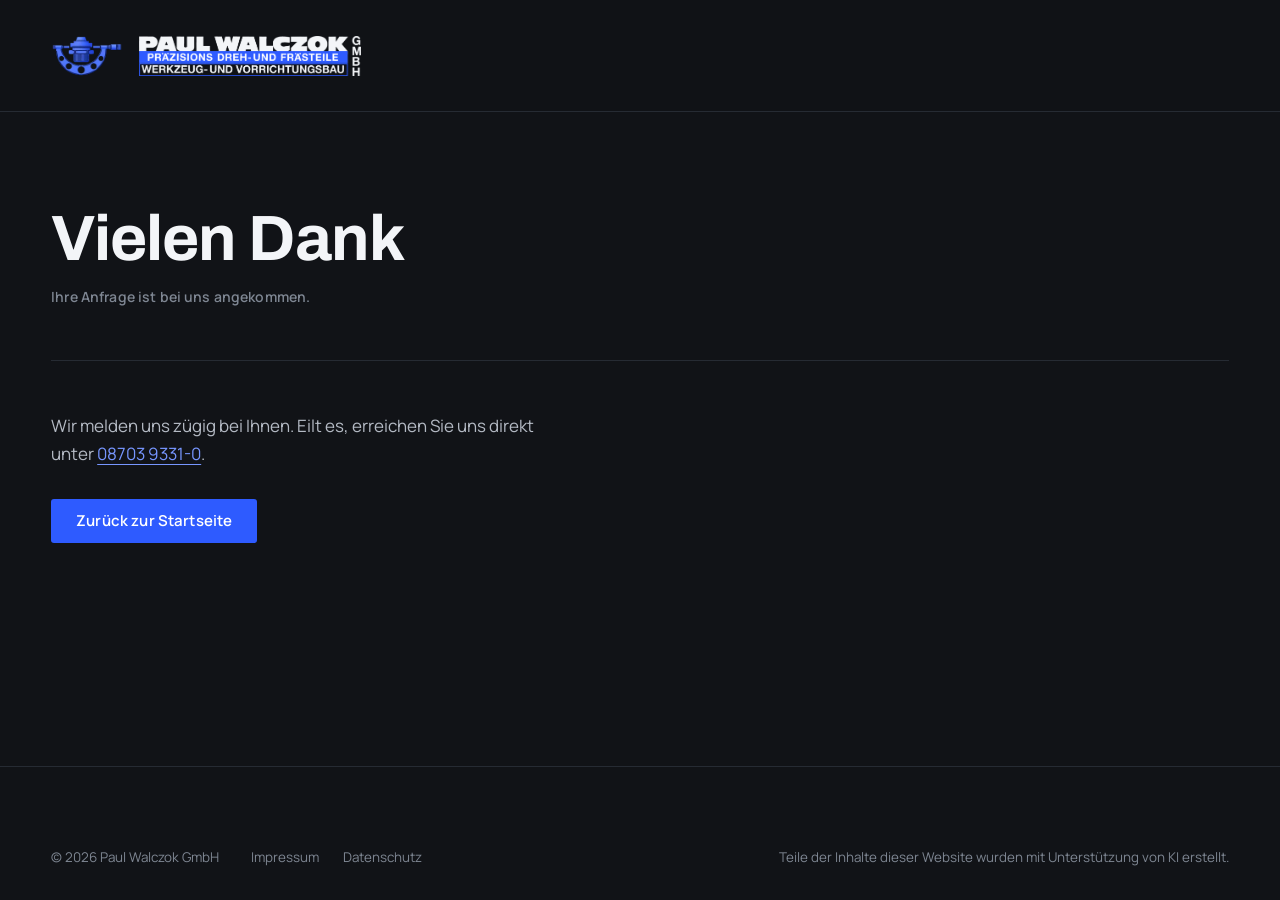
==== danke.html @ 734b3531 "Schriftzug als Dunkel-Version der CI, kleiner, neben der Marke Der Original-Schriftzug mit grellweis" ====
<!DOCTYPE html>
<html lang="de">
<head>
<meta charset="utf-8">
<meta name="viewport" content="width=device-width, initial-scale=1">
<title>Vielen Dank · Paul Walczok GmbH</title>
<meta name="description" content="Ihre Anfrage an die Paul Walczok GmbH ist angekommen.">
<meta name="theme-color" content="#111317">
<meta name="robots" content="noindex,nofollow">

<link rel="icon" type="image/png" sizes="32x32" href="assets/img/favicon-32.png">
<link rel="icon" type="image/png" sizes="64x64" href="assets/img/favicon-64.png">
<link rel="apple-touch-icon" href="assets/img/favicon-180.png">

<link rel="stylesheet" href="fonts/fonts.css?v=20260930b">
<link rel="stylesheet" href="css/styles.css?v=20260930b">
<link rel="stylesheet" href="css/legal.css?v=20260930b">
</head>

<!-- Bestaetigungsseite fuer das Kontaktformular OHNE JavaScript: Netlify
     leitet nach dem Absenden hierher (action="/danke.html" am Formular).
     Mit JavaScript bleibt man auf der Startseite und sieht die Meldung dort. -->
<body id="top" class="page-short">
<a class="skip" href="#main">Zum Inhalt springen</a>

<header class="hdr hdr--legal">
  <div class="hdr__in">
    <div class="brand">
      <a class="brand__link" href="index.html" aria-label="Paul Walczok GmbH, zur Startseite">
        <img class="mark mark--still" src="assets/img/logo-mark-3d.webp" width="168" height="168" alt="" aria-hidden="true">
        <img class="brand__wm" src="assets/img/logo-wordmark-dunkel.webp" width="1047" height="189" alt="" aria-hidden="true" decoding="async">
      </a>
    </div>
  </div>
</header>

<main class="legal-main" id="main">
  <div class="wrap">
    <h1 class="legal-title">Vielen Dank</h1>
    <p class="legal-sub">Ihre Anfrage ist bei uns angekommen.</p>
    <div class="legal-body">
      <p>Wir melden uns zügig bei Ihnen. Eilt es, erreichen Sie uns direkt unter <a href="tel:+49870393310">08703 9331-0</a>.</p>
      <p class="legal-act"><a class="btn btn--solid" href="index.html">Zurück zur Startseite</a></p>
    </div>
  </div>
</main>

<footer class="ftr ftr--kurz">
  <div class="wrap">
    <div class="ftr__bar">
      <p>© <span id="year">2026</span> Paul Walczok GmbH</p>
      <nav class="ftr__legal" aria-label="Rechtliches">
        <a href="impressum.html">Impressum</a>
        <a href="datenschutz.html">Datenschutz</a>
      </nav>
      <p class="ftr__ai">Teile der Inhalte dieser Website wurden mit Unterstützung von KI erstellt.</p>
    </div>
  </div>
</footer>

<script>document.getElementById('year').textContent = new Date().getFullYear();</script>
</body>
</html>
---- fonts/fonts.css ----
/* vietnamese */
@font-face {
  font-family: 'Archivo';
  font-style: normal;
  font-weight: 400 900;
  font-stretch: 62% 125%;
  font-display: swap;
  src: url(k3kQo8UDI-1M0wlSfdboLnnA.woff2) format('woff2');
  unicode-range: U+0102-0103, U+0110-0111, U+0128-0129, U+0168-0169, U+01A0-01A1, U+01AF-01B0, U+0300-0301, U+0303-0304, U+0308-0309, U+0323, U+0329, U+1EA0-1EF9, U+20AB;
}
/* latin-ext */
@font-face {
  font-family: 'Archivo';
  font-style: normal;
  font-weight: 400 900;
  font-stretch: 62% 125%;
  font-display: swap;
  src: url(k3kQo8UDI-1M0wlSfdfoLnnA.woff2) format('woff2');
  unicode-range: U+0100-02BA, U+02BD-02C5, U+02C7-02CC, U+02CE-02D7, U+02DD-02FF, U+0304, U+0308, U+0329, U+1D00-1DBF, U+1E00-1E9F, U+1EF2-1EFF, U+2020, U+20A0-20AB, U+20AD-20C0, U+2113, U+2C60-2C7F, U+A720-A7FF;
}
/* latin */
@font-face {
  font-family: 'Archivo';
  font-style: normal;
  font-weight: 400 900;
  font-stretch: 62% 125%;
  font-display: swap;
  src: url(k3kQo8UDI-1M0wlSfdnoLg.woff2) format('woff2');
  unicode-range: U+0000-00FF, U+0131, U+0152-0153, U+02BB-02BC, U+02C6, U+02DA, U+02DC, U+0304, U+0308, U+0329, U+2000-206F, U+20AC, U+2122, U+2191, U+2193, U+2212, U+2215, U+FEFF, U+FFFD;
}
/* cyrillic-ext */
@font-face {
  font-family: 'Fragment Mono';
  font-style: normal;
  font-weight: 400;
  font-display: swap;
  src: url(4iCr6K5wfMRRjxp0DA6-2CLnB45HhrUI.woff2) format('woff2');
  unicode-range: U+0460-052F, U+1C80-1C8A, U+20B4, U+2DE0-2DFF, U+A640-A69F, U+FE2E-FE2F;
}
/* latin-ext */
@font-face {
  font-family: 'Fragment Mono';
  font-style: normal;
  font-weight: 400;
  font-display: swap;
  src: url(4iCr6K5wfMRRjxp0DA6-2CLnB41HhrUI.woff2) format('woff2');
  unicode-range: U+0100-02BA, U+02BD-02C5, U+02C7-02CC, U+02CE-02D7, U+02DD-02FF, U+0304, U+0308, U+0329, U+1D00-1DBF, U+1E00-1E9F, U+1EF2-1EFF, U+2020, U+20A0-20AB, U+20AD-20C0, U+2113, U+2C60-2C7F, U+A720-A7FF;
}
/* latin */
@font-face {
  font-family: 'Fragment Mono';
  font-style: normal;
  font-weight: 400;
  font-display: swap;
  src: url(4iCr6K5wfMRRjxp0DA6-2CLnB4NHhg.woff2) format('woff2');
  unicode-range: U+0000-00FF, U+0131, U+0152-0153, U+02BB-02BC, U+02C6, U+02DA, U+02DC, U+0304, U+0308, U+0329, U+2000-206F, U+20AC, U+2122, U+2191, U+2193, U+2212, U+2215, U+FEFF, U+FFFD;
}
/* cyrillic-ext */
@font-face {
  font-family: 'Manrope';
  font-style: normal;
  font-weight: 400 800;
  font-display: swap;
  src: url(xn7gYHE41ni1AdIRggqxSuXd.woff2) format('woff2');
  unicode-range: U+0460-052F, U+1C80-1C8A, U+20B4, U+2DE0-2DFF, U+A640-A69F, U+FE2E-FE2F;
}
/* cyrillic */
@font-face {
  font-family: 'Manrope';
  font-style: normal;
  font-weight: 400 800;
  font-display: swap;
  src: url(xn7gYHE41ni1AdIRggOxSuXd.woff2) format('woff2');
  unicode-range: U+0301, U+0400-045F, U+0490-0491, U+04B0-04B1, U+2116;
}
/* greek */
@font-face {
  font-family: 'Manrope';
  font-style: normal;
  font-weight: 400 800;
  font-display: swap;
  src: url(xn7gYHE41ni1AdIRggSxSuXd.woff2) format('woff2');
  unicode-range: U+0370-0377, U+037A-037F, U+0384-038A, U+038C, U+038E-03A1, U+03A3-03FF;
}
/* vietnamese */
@font-face {
  font-family: 'Manrope';
  font-style: normal;
  font-weight: 400 800;
  font-display: swap;
  src: url(xn7gYHE41ni1AdIRggixSuXd.woff2) format('woff2');
  unicode-range: U+0102-0103, U+0110-0111, U+0128-0129, U+0168-0169, U+01A0-01A1, U+01AF-01B0, U+0300-0301, U+0303-0304, U+0308-0309, U+0323, U+0329, U+1EA0-1EF9, U+20AB;
}
/* latin-ext */
@font-face {
  font-family: 'Manrope';
  font-style: normal;
  font-weight: 400 800;
  font-display: swap;
  src: url(xn7gYHE41ni1AdIRggmxSuXd.woff2) format('woff2');
  unicode-range: U+0100-02BA, U+02BD-02C5, U+02C7-02CC, U+02CE-02D7, U+02DD-02FF, U+0304, U+0308, U+0329, U+1D00-1DBF, U+1E00-1E9F, U+1EF2-1EFF, U+2020, U+20A0-20AB, U+20AD-20C0, U+2113, U+2C60-2C7F, U+A720-A7FF;
}
/* latin */
@font-face {
  font-family: 'Manrope';
  font-style: normal;
  font-weight: 400 800;
  font-display: swap;
  src: url(xn7gYHE41ni1AdIRggexSg.woff2) format('woff2');
  unicode-range: U+0000-00FF, U+0131, U+0152-0153, U+02BB-02BC, U+02C6, U+02DA, U+02DC, U+0304, U+0308, U+0329, U+2000-206F, U+20AC, U+2122, U+2191, U+2193, U+2212, U+2215, U+FEFF, U+FFFD;
}
---- css/styles.css ----
/* ==========================================================================
   Paul Walczok GmbH — Swiss/International trifft Dark Industrial
   Rasterdisziplin, sachlich, viel Negativraum. Sieben Sektionen, sonst nichts.
   ========================================================================== */

/* --------------------------------------------------------------- 1 Tokens */
:root {
  /* Native Bedienelemente (Checkbox, Scrollleiste unter Windows) dunkel
     zeichnen; sonst stand die Datenschutz-Checkbox als weisse Flaeche im
     dunklen Formular. */
  color-scheme: dark;

  /* 29.09.2026: auf Kundenwunsch etwas heller (vorher #08090B / #101216 /
     #15181D). Die RGB-Tripel werden fuer halbtransparente Verlaeufe gebraucht,
     damit Bildverlaeufe genau in den Grund auslaufen. */
  --bg:        #111317;
  --bg-rgb:    17, 19, 23;
  --surface:   #181B20;
  --surface-rgb: 24, 27, 32;
  --surface-2: #1E2228;
  --fg:        #F3F5F8;
  --fg-dim:    #B4BAC4;
  --muted:     #7E8692;
  --accent:    #2E5BFF;
  --accent-hi: #7796FF;
  --line:      #262B33;
  --line-2:    #313742;

  --ff-dis: 'Archivo', 'Helvetica Neue', Arial, sans-serif;
  --ff-txt: 'Manrope', 'Helvetica Neue', Arial, sans-serif;
  --ff-mon: 'Fragment Mono', ui-monospace, 'SFMono-Regular', Consolas, monospace;

  --wrap: 1320px;
  --gut:  clamp(20px, 4vw, 56px);
  --sp:   clamp(84px, 10vw, 160px);
  --hh:   112px;

  --ease: cubic-bezier(.22, .61, .36, 1);

  /* Eine Eckenrundung fuer alles: Karten, Bilder, Knoepfe, Felder. Klein wie
     eine gebrochene Kante am Werkstueck (Optik-Check 29.09.2026, vorher 16 px
     an Karten und eckig an Knoepfen und Formular). */
  --r: 3px;

  /* 3D-Zylinder der Branchen-Sektion — Werte wie in der Vorlage */
  --cyl-total:  14;
  --cyl-angle:  calc((360 / var(--cyl-total)) * 1deg);
  --cyl-w:      29.6875rem;                 /* 475 px Kartenbreite */
  --cyl-radius: -1094.7px;                  /* Rueckfall, falls sin() fehlt */
  --cyl-radius: calc((var(--cyl-w) / sin(var(--cyl-angle))) * -1);
}

/* ---------------------------------------------------------------- 2 Reset */
*, *::before, *::after { box-sizing: border-box; }

html {
  -webkit-text-size-adjust: 100%;
  scroll-behavior: smooth;
  scroll-padding-top: calc(var(--hh) + 16px);
}
@media (prefers-reduced-motion: reduce) { html { scroll-behavior: auto; } }

body {
  margin: 0;
  overflow-x: hidden;
  background: var(--bg);
  color: var(--fg-dim);
  font-family: var(--ff-txt);
  font-size: clamp(15px, .55vw + 13.4px, 17px);
  line-height: 1.62;
  font-weight: 400;
  -webkit-font-smoothing: antialiased;
  text-rendering: optimizeLegibility;
}

img, video { display: block; max-width: 100%; height: auto; }
ul, ol, dl, dd { margin: 0; padding: 0; list-style: none; }
figure { margin: 0; }
address { font-style: normal; }

a { color: inherit; text-decoration: none; }
a:focus-visible, button:focus-visible, input:focus-visible,
textarea:focus-visible, [tabindex]:focus-visible {
  outline: 2px solid var(--accent-hi);
  outline-offset: 3px;
  border-radius: 2px;
}

/* Sprungziele (Abschnitte, main, body) bekommen per main.js tabindex="-1"
   und den Fokus. Sie sind kein Bedienelement, deshalb ohne Rahmen. */
[tabindex="-1"]:focus, [tabindex="-1"]:focus-visible { outline: none; }

::selection { background: var(--accent); color: #fff; }

.sr {
  position: absolute; width: 1px; height: 1px; padding: 0; margin: -1px;
  overflow: hidden; clip: rect(0 0 0 0); clip-path: inset(50%); white-space: nowrap;
}

.skip {
  position: absolute; top: -100px; left: var(--gut); z-index: 200;
  padding: 12px 18px; background: var(--accent); color: #fff;
  font: 500 14px/1 var(--ff-txt);
}
.skip:focus { top: 14px; }

/* ------------------------------------------------------------- 3 Bausteine */
.wrap {
  width: 100%;
  max-width: calc(var(--wrap) + var(--gut) * 2);
  margin-inline: auto;
  padding-inline: var(--gut);
}

.sec { padding-block: var(--sp); }

/* Etiketten ueber Ueberschriften, Feldern und Spalten: Fliesstextschrift in
   normaler Schreibung, halbfett, grau. Keine Nummern davor. Die Schreib-
   maschinenschrift steht nur noch an Massen und Normen (.mass), wie die
   Normschrift auf einer Zeichnung (Optik-Check 29.09.2026). */
.kicker,
.job__meta, .f label, .ftr h2, .con__meta h3, .car__jobsH,
.own__sub h4, .ceo__label, .stat dt, .own__bandK {
  margin: 0;
  font-family: var(--ff-txt);
  font-size: 14px;
  font-weight: 600;
  line-height: 1.4;
  letter-spacing: .01em;
  text-transform: none;
  color: var(--muted);
}
.mass {
  font-family: var(--ff-mon);
  font-weight: 400;
  font-size: .94em;
  letter-spacing: 0;
  word-spacing: -.28em;   /* Monospace-Leerzeichen sind sonst so breit wie eine Ziffer */
}

/* Sektionsueberschrift bewusst zurueckgenommen: der Nutzen darunter soll die
   Groessenordnung tragen, nicht das Etikett. Verhaeltnis ~1,7:1 wie teccad. */
.h2 {
  margin: 18px 0 0;
  font-family: var(--ff-dis);
  font-weight: 700;
  font-size: clamp(2.1rem, 4vw, 3.6rem);
  /* Etwas lockerer als zuvor (.98 / -.028em): die Wortabstaende wurden knapp. */
  line-height: 1.05;
  letter-spacing: -.015em;
  color: var(--fg);
  text-wrap: balance;
}

.lead {
  margin: 22px 0 0;
  max-width: 56ch;
  font-size: clamp(1rem, .45vw + .92rem, 1.16rem);
  line-height: 1.55;
  color: var(--fg-dim);
}

.head { margin-bottom: clamp(48px, 6vw, 84px); }

/* Massangaben duerfen nie mitten im Mass umbrechen. */
.nb { white-space: nowrap; }
/* E-Mail-Adressen brechen sonst am Bindestrich mitten im Namen um,
   Telefonnummern zwischen den Zifferngruppen. */
a[href^="mailto:"], a[href^="tel:"] { white-space: nowrap; }

/* Bildrahmen: fasst nur das Bild. Eine Bildunterschrift steht ausserhalb,
   darunter (figure > .frame + figcaption). isolation haelt die Rundung beim
   Hover-Zoom auch in Safari sauber. */
.frame { position: relative; overflow: hidden; background: var(--surface); border-radius: var(--r); isolation: isolate; }
.frame > img { width: 100%; height: 100%; object-fit: cover; }

/* Buttons ------------------------------------------------------------------ */
.btn {
  display: inline-flex; align-items: center; justify-content: center;
  min-height: 44px;
  padding: 12px 24px;
  font-family: var(--ff-txt);
  font-size: 15px;
  font-weight: 600;
  letter-spacing: .01em;
  line-height: 1.2;
  border: 1px solid transparent;
  border-radius: var(--r);
  cursor: pointer;
  transition: background-color .28s var(--ease), color .28s var(--ease),
              border-color .28s var(--ease), transform .28s var(--ease);
}
.btn--solid { background: var(--accent); color: #fff; }
.btn--solid:hover { background: #1D48EA; }
.btn--solid:active { transform: translateY(1px); }
.btn--lg { min-height: 54px; padding: 16px 34px; font-size: 16px; }

/* ------------------------------------------------------------ 4 Kopfzeile */
.hdr {
  position: fixed; inset: 0 0 auto; z-index: 100;
  height: var(--hh);
  border-bottom: 1px solid transparent;
  transition: background-color .35s var(--ease), border-color .35s var(--ease);
}
.hdr.is-stuck {
  background: rgba(var(--bg-rgb), .88);
  -webkit-backdrop-filter: blur(14px);
  backdrop-filter: blur(14px);
  border-bottom-color: var(--line);
}
/* Bei offenem Menue traegt die Kopfzeile denselben Grund wie das Menue —
   sonst stehen Marke und Schriftzug ueber dem Video und verschwinden. */
.hdr.is-navopen {
  background: var(--bg);
  border-bottom-color: transparent;
  /* Keine Unschaerfe bei offenem Menue: backdrop-filter macht die Kopfzeile
     zum Bezugsrahmen fuer das fixe Menue, das dann nur 40 px hoch wurde. */
  -webkit-backdrop-filter: none;
  backdrop-filter: none;
}

.hdr__in {
  height: 100%;
  max-width: calc(var(--wrap) + var(--gut) * 2);
  margin-inline: auto;
  padding-inline: var(--gut);
  display: flex; align-items: center; gap: 24px;
}

.brand { display: flex; align-items: center; gap: 16px; margin-right: auto; }

/* Bildmarke als echtes 3D-Bauteil (Kantenlaenge 84 px in der 112-px-Zeile).

   Gerendert aus der Kundendatei 3d-logo.STEP: 120 Lagen einer vollen
   Umdrehung um die senkrechte Achse (3 Grad je Lage), wie in der
   SOLIDWORKS-Aufnahme des Kunden — ein Drehteller, kein Kippen. Abgelegt
   als 11 x 11 Raster in einem einzigen WebP, Kachel 168 px = exakt die
   doppelte Anzeigekante fuer Retina-Bildschirme. Beim Scrollen wird nur die
   background-position umgeschaltet — kein Video, kein WebGL.

   Warum ein Sprite und keine CSS-3D-Transformation: das Bauteil ist ein
   Koerper mit Gewinde, Sechskant und Bohrungen. Eine transformierte Flaeche
   kaeme nur an eine gekippte Scheibe heran, nie an die Verdeckungen, die
   sich beim Drehen ergeben.

   Lage 0 (links oben) ist exakt die Frontansicht der Kundendatei. In Ruhe
   rastet js/main.js genau dorthin zurueck: das Logo steht dann still und
   zeigt das Original.

   Raster: 11 Spalten x 11 Zeilen. Die Anzeigekante steht EINMAL in --mark-kachel;
   Breite, Hoehe und background-size leiten sich daraus ab. Ein Breakpoint aendert
   also nur diese eine Zahl, sonst zerfaellt das Raster (background-size und
   Schrittweite muessen immer zusammenpassen). js/main.js liest die Kachelgroesse
   zur Laufzeit aus dem Element und rechnet nicht mit einem eigenen Wert. */
/* Marke und Schriftzug stehen zusammen im Link: ein Tipp auf den Namen fuehrt
   ebenfalls nach oben. Der Abstand kommt von .brand. */
.brand__link { display: flex; align-items: center; gap: inherit; }
.mark {
  --mark-kachel: 84px;            /* einzige Stellschraube fuer die Groesse */
  display: block;
  width: var(--mark-kachel);
  height: var(--mark-kachel);
  background-image: url(../assets/img/logo-spin3d.webp?v=20260930b);
  background-repeat: no-repeat;
  background-size: calc(var(--mark-kachel) * 11) calc(var(--mark-kachel) * 11);
  background-position: 0 0;       /* Lage 0 = Frontansicht */
  /* Kein will-change: background-position ist keine Compositor-Eigenschaft, der
     Hinweis spart hier keinen Paint, haelt aber dauerhaft eine Ebene mit der
     1800 x 1600 grossen Textur im Grafikspeicher — auch bei reduzierter
     Bewegung, wo gar nichts animiert wird. */
}

/* Hintergrundbilder druckt der Browser von sich aus nicht. Ohne diese Regel
   bliebe im Ausdruck der Startseite eine Luecke neben dem Schriftzug. */
@media print {
  .mark { -webkit-print-color-adjust: exact; print-color-adjust: exact; }
}

/* 30.09.2026: Dunkel-Version des CI-Schriftzugs (logo-wordmark-dunkel.webp):
   gleiche Form und Buchstaben, Band im Akzentblau der Seite, das weisse Band
   als blau umrandetes Band mit heller Schrift. Das Original mit grellweisser
   Flaeche wirkte auf dem dunklen Grund wie ein Fremdkoerper. */
/* Original-Schriftzug aus der CI (Kundenwunsch 29.09.2026), als Bild, weil
   die Schrift der Firma keine Webschrift ist und Band und Rahmen dazugehoeren.
   Die Hoehe steuert alles, die Breite folgt dem Seitenverhaeltnis 1047:189. */
.brand__wm { display: block; height: 44px; width: auto; max-width: none; }

/* Sechs Eintraege plus Knopf brauchen mehr Platz als die frueheren vier, die
   Abstaende sind deshalb enger gefasst. */
.nav { display: flex; align-items: center; gap: clamp(15px, 1.7vw, 34px); }
.nav > a:not(.nav__cta) {
  position: relative;
  padding: 10px 0;
  font-size: 14px;
  font-weight: 600;
  letter-spacing: .03em;
  text-transform: uppercase;
  color: var(--fg);
  white-space: nowrap;
  transition: color .25s var(--ease);
}
.nav > a:not(.nav__cta)::after {
  content: ''; position: absolute; left: 0; right: 0; bottom: 2px;
  height: 1px; background: var(--accent);
  transform: scaleX(0); transform-origin: left;
  transition: transform .32s var(--ease);
}
.nav > a:not(.nav__cta):hover { color: var(--accent-hi); }
.nav > a:not(.nav__cta):hover::after { transform: scaleX(1); }
.nav__cta { margin-left: 4px; padding-inline: 20px; white-space: nowrap; }

.burger {
  display: none;
  order: 2;                       /* steht im HTML vor dem Menue, optisch rechts */
  flex: none;                     /* schrumpft sonst bei 320 px auf 22 px */
  width: 48px; height: 48px;
  padding: 0;
  background: none; border: 1px solid var(--line-2); border-radius: var(--r); color: var(--fg);
  cursor: pointer;
}
.burger__bars { display: grid; gap: 6px; place-items: center; }
.burger__bars i { display: block; width: 20px; height: 1.5px; background: currentColor;
  transition: transform .3s var(--ease), opacity .3s var(--ease); }
.burger[aria-expanded="true"] .burger__bars i:first-child { transform: translateY(3.75px) rotate(45deg); }
.burger[aria-expanded="true"] .burger__bars i:last-child  { transform: translateY(-3.75px) rotate(-45deg); }

/* ----------------------------------------------------------------- 5 Hero */
.hero {
  position: relative;
  min-height: 100svh;
  display: flex; align-items: flex-end;
  padding-top: calc(var(--hh) + 40px);
  padding-bottom: clamp(64px, 9vh, 120px);
  overflow: hidden;
}
.hero__media { position: absolute; inset: 0; z-index: 0; }
.hero__media video { width: 100%; height: 100%; object-fit: cover; }
/* Abgedunkelt wird nur, wo Schrift steht: oben fuer die Navigation, links
   hinter dem Hero-Text, unten der Uebergang in den Grund. Rechts bleibt der
   Film fast frei, damit Span und Werkstueck glaenzen (Optik-Check 29.09.2026;
   vorher lag senkrecht .40 bis .78 ueber dem ganzen Bild). */
.hero__veil {
  position: absolute; inset: 0; z-index: 1;
  background:
    linear-gradient(180deg, rgba(var(--bg-rgb), .70) 0%, rgba(var(--bg-rgb), .15) 24%, rgba(var(--bg-rgb), .15) 62%, rgba(var(--bg-rgb), .55) 86%, var(--bg) 100%),
    linear-gradient(90deg, rgba(var(--bg-rgb), .84) 0%, rgba(var(--bg-rgb), .68) 30%, rgba(var(--bg-rgb), .28) 56%, rgba(var(--bg-rgb), .04) 80%, rgba(var(--bg-rgb), 0) 100%);
}
/* Auf dem Handy steht der Text ueber die ganze Breite, es gibt kein freies
   Rechts. Dort bleibt die Abdunklung flaechig. */
@media (max-width: 700px) {
  .hero__veil {
    background: linear-gradient(180deg, rgba(var(--bg-rgb), .78) 0%, rgba(var(--bg-rgb), .42) 30%, rgba(var(--bg-rgb), .70) 70%, var(--bg) 100%);
  }
}
.hero__in { position: relative; z-index: 2; }

.hero__h1 {
  margin: 20px 0 0;
  font-family: var(--ff-dis);
  /* 700 statt 800, Laufweite und Zeilenabstand etwas lockerer als zuvor
     (.94 / -.035em). Wirkt gesetzt statt gepresst. */
  font-weight: 700;
  font-size: clamp(2.85rem, 7.4vw, 6.4rem);
  line-height: 1;
  letter-spacing: -.022em;
  color: var(--fg);
}
/* Der Kicker bleibt in einer Zeile: ein Umbruch liesse ein "·" am Zeilenrand
   haengen. Auf sehr schmalen Handys wird er dafuer minimal kleiner. */
.hero__kicker { color: var(--fg-dim); white-space: nowrap; font-size: clamp(12px, 4.1vw, 14px); }
.hero__sub {
  margin: 28px 0 0;
  max-width: 46ch;
  font-size: clamp(1.02rem, .5vw + .92rem, 1.22rem);
  line-height: 1.55;
  color: var(--fg-dim);
}
.hero__act { margin: 38px 0 0; }

/* ------------------------------------------------------------- 6 Vorteile */
.sec--adv { padding-bottom: clamp(64px, 7vw, 112px); }

/* minmax(0, 1fr): sonst bestimmt ein langes Wort ("Schrottcontainer") die
   Mindestbreite und die Spalten werden ungleich. */
.adv {
  display: grid;
  grid-template-columns: repeat(4, minmax(0, 1fr));
  gap: clamp(22px, 2.6vw, 44px);
}
/* Jede Karte belegt zwei Zeilen des Rasters (Titel, Text) und uebernimmt sie
   per Subgrid: so beginnen alle Texte einer Reihe auf derselben Hoehe, egal
   ob die Titel ein- oder zweizeilig sind. Die Linie ist absolut gesetzt und
   belegt keine Zelle. */
.adv__i {
  position: relative; padding-top: 26px;
  display: grid; grid-row: span 2; grid-template-rows: subgrid; row-gap: 0;
}
.adv__rule {
  position: absolute; top: 0; left: 0; right: 0;
  height: 1px; background: var(--accent);
  transform-origin: left center;
}

/* Das Herzstueck: der Nutzen steht in der zweitgroessten Schrift der Seite,
   nicht in der kleinsten. */
.adv__i h3 {
  margin: 0 0 14px;
  font-family: var(--ff-dis);
  font-weight: 600;
  font-size: clamp(1.6rem, 1.1vw + 1.16rem, 2.125rem);
  line-height: 1.12;
  letter-spacing: -.018em;
  color: var(--fg);
  text-wrap: balance;
}
.adv__i p { margin: 0; font-size: 1rem; line-height: 1.62; color: var(--fg-dim); }

/* ----------------------------------------------------------- 8 Leistungen
   Karten nach der teccad-Prozessseite, alle Karten gleich hoch. Oben das Foto
   mit harter Unterkante, darunter im Kartengrund die versale Ueberschrift.
   Kein Verlauf mehr ueber dem Foto, kein Anheben beim Hover: das Foto zoomt
   langsam im eigenen Ausschnitt (Optik-Check 29.09.2026). */
.svc {
  display: grid;
  /* Acht Karten (seit 29.09.2026: Flach-/Rundschleifen getrennt, Messen neu):
     vier Spalten ergeben zwei volle Reihen, drei Spalten liessen eine Luecke. */
  grid-template-columns: repeat(4, minmax(0, 1fr));
  gap: clamp(16px, 1.6vw, 26px);
}
/* Jede Karte belegt vier Zeilen des Rasters (Foto, Titel, Einleitung, Text)
   und uebernimmt sie per Subgrid, der Kartenkoerper die unteren drei
   ebenso. So beginnen Einleitung und Text einer Reihe auf derselben Hoehe,
   und eine leere Zeile unter der Einleitung entsteht nur, wenn eine
   Nachbarkarte der Reihe wirklich zwei Zeilen braucht. */
.svc__i {
  display: grid;
  grid-row: span 4;
  grid-template-rows: subgrid;
  row-gap: 0;
  border: 1px solid var(--line);
  border-radius: var(--r);
  background: var(--surface);
  overflow: hidden;
  transition: border-color .32s var(--ease);
}
.svc__i:hover { border-color: var(--line-2); }

/* Eigener Ausschnitt fuer das Foto: overflow haelt den Hover-Zoom im Bild,
   die Unterkante bleibt hart. */
.svc__top {
  position: relative;
  overflow: hidden;
  aspect-ratio: 16 / 9;
  background: var(--surface-2);
}
.svc__top > img {
  position: absolute; inset: 0;
  width: 100%; height: 100%;
  max-width: none;
  object-fit: cover;
  /* Ausschnitt je Bild im HTML (style="--pos: ..."), Standard mittig */
  object-position: var(--pos, 50% 50%);
  transition: transform .7s var(--ease);
}
.svc__i:hover .svc__top > img { transform: scale(1.03); }
/* Weiche Trennstellen (&shy;) statt fester Umbrueche: getrennt wird nur, wenn
   das Wort nicht in die Zeile passt. Die Groesse waechst mit der Kartenbreite
   (1.72vw), so passt auch LASERSCHWEISSEN (10,3 em) im Vierer-Raster in eine
   Zeile und alle Titel stehen auf einer Linie. */
.svc__h {
  margin: 0 0 14px;
  font-family: var(--ff-dis);
  font-weight: 700;
  font-size: clamp(1.3rem, 1.72vw, 1.5rem);
  line-height: 1.05;
  letter-spacing: 0;
  text-transform: uppercase;
  hyphens: manual;
  color: var(--fg);
}
.svc__body {
  grid-row: 2 / span 3;
  display: grid;
  grid-template-rows: subgrid;
  row-gap: 0;
  align-content: start;
  padding: clamp(20px, 1.8vw, 26px) clamp(20px, 1.7vw, 28px) clamp(24px, 2vw, 30px);
}
.svc__body p { margin: 0; font-size: .96rem; line-height: 1.6; color: var(--fg-dim); }
.svc__intro {
  margin-bottom: 12px !important;
  font-weight: 600;
  color: var(--fg) !important;
}
/* Die fruehere Mindesthoehe von zwei Zeilen fuer die Einleitung ist
   entfallen: sie liess zwischen 781 und 1200 px (alle Einleitungen
   einzeilig) unter jeder Einleitung eine leere Zeile. Das Subgrid oben
   gleicht die Reihen jetzt selbst aus. */

/* Die blaue Akzentkarte (.svc__i--hi, "Neu 2026") ist entfallen: alle Karten
   stehen im selben Grundton, Blau bleibt Knoepfen und Links vorbehalten. */

/* ------------------------------------------------------- 8b Branchen (3D) */
/* Grundzustand ist ein schlichtes Raster. Der Zylinder wird erst gebaut, wenn
   GSAP geladen ist, die Bewegung erlaubt ist und die Breite >= 768 px liegt
   (Klasse .gsap-cyl am <html>). Ohne das bleibt die Sektion ein Raster. */
/* Oben und unten gleich tief: unten klebte die Trennlinie zur Karriere sonst
   52 px unter dem Zylinder. */
.sec--ind { padding-block: clamp(64px, 7vw, 112px); }

.cyl-wrap { position: relative; width: 100%; perspective-origin: 50% center; transform-origin: 50% center; }
.cyl-stage { position: relative; z-index: 1; padding-inline: var(--gut); }

.cyl {
  display: grid;
  grid-template-columns: repeat(3, 1fr);
  gap: clamp(14px, 1.8vw, 28px);
  max-width: var(--wrap);
  margin-inline: auto;
}
.cyl__c {
  position: relative;
  overflow: hidden;
  aspect-ratio: 1 / 1;
  background: var(--surface);
  border-radius: var(--r);
}
.cyl__c[data-empty] { display: none; }
.cyl__img { position: absolute; inset: 0; width: 100%; height: 100%; max-width: none; object-fit: cover; }
/* Im Zylinder bleibt die Beschriftung auf dem Bild (darunter wuerde sie die
   quadratischen Ringkarten brechen). Der Verlauf ist dafuer kurz und leicht,
   ein weicher Schatten traegt die Schrift (Optik-Check 29.09.2026). */
.cyl__veil {
  position: absolute; inset: 0; z-index: 2;
  background-image: linear-gradient(rgba(6, 7, 10, 0) 74%, rgba(6, 7, 10, .5) 100%);
}
.cyl__cap {
  position: absolute; left: 0; bottom: 0; z-index: 3;
  padding: 20px clamp(18px, 1.8vw, 28px);
  font-family: var(--ff-dis);
  font-weight: 600;
  font-size: clamp(1.05rem, .8vw + .86rem, 1.45rem);
  letter-spacing: .06em;
  text-transform: uppercase;
  color: var(--fg);
  text-shadow: 0 1px 14px rgba(6, 7, 10, .55);
}
/* Als Raster (Handy, ohne GSAP, reduzierte Bewegung) steht die Beschriftung
   wie ueberall unter dem Bild, ohne Verlauf. */
:root:not(.gsap-cyl) .cyl__c { overflow: visible; aspect-ratio: auto; background: none; border-radius: 0; }
:root:not(.gsap-cyl) .cyl__img {
  position: static; height: auto; aspect-ratio: 1 / 1;
  border-radius: var(--r); background: var(--surface);
}
:root:not(.gsap-cyl) .cyl__veil { display: none; }
:root:not(.gsap-cyl) .cyl__cap {
  position: static; display: block;
  padding: 12px 0 0;
  font-size: clamp(.98rem, .5vw + .85rem, 1.15rem);
  text-shadow: none;
}

/* --- Zylinderzustand ------------------------------------------------------ */
/* Der Rahmen ist genau so hoch wie der Ring. Frueher war er doppelt so hoch,
   damit der Ring nach unten fahren konnte — das liess einen leeren Block
   stehen. Der Ring dreht jetzt nur noch. Hoehe ueber CSS, damit sie beim
   Breitenwechsel mitgeht. */
/* overflow-x:clip statt hidden — clip erlaubt als einziger Wert weiterhin
   overflow-y:visible, der Ring darf also oben und unten aus dem Rahmen ragen,
   erzeugt seitlich aber keine Scrollbreite. */
.gsap-cyl .cyl-wrap { height: var(--cyl-w); overflow-x: clip; overflow-y: visible; }
/* An den Fensterraendern laufen die Karten weich aus, statt die Beschriftung
   mitten im Wort hart abzuschneiden. */
.gsap-cyl .cyl-wrap {
  -webkit-mask-image: linear-gradient(90deg, transparent 0, #000 8%, #000 92%, transparent 100%);
          mask-image: linear-gradient(90deg, transparent 0, #000 8%, #000 92%, transparent 100%);
}
.gsap-cyl .cyl-stage {
  padding-inline: 0;
  perspective: 5000px;
  display: flex; justify-content: center; align-items: center;
}
.gsap-cyl .cyl {
  display: block;
  position: relative;
  width: var(--cyl-w); height: var(--cyl-w);
  max-width: none; margin: 0;
  transform-style: preserve-3d;
  transform: translate3d(0, 0, var(--cyl-radius)) rotateY(-102deg);
}
.gsap-cyl .cyl__c {
  position: absolute; inset: 0;
  width: var(--cyl-w); height: var(--cyl-w);
  backface-visibility: hidden;
  -webkit-backface-visibility: hidden;
  transform: rotateY(calc(var(--cyl-angle) * var(--index))) translate3d(0, 0, calc(var(--cyl-radius) * -1));
}
.gsap-cyl .cyl__c[data-empty] { display: block; background: none; pointer-events: none; }
/* Bild groesser als die Karte, damit die Gegenbewegung keine Kanten zeigt */
.gsap-cyl .cyl__img {
  inset: -100px 0 0 -100px;
  width: calc(100% + 200px); height: calc(100% + 200px);
}

/* ------------------------------------------------ 8c Eigenentwicklungen
   Aufbau nach der teccad-Seite "3D-Druck": Kopf mit Produktbild, Erklaerblock,
   Kartenreihe mit Pfeillisten, horizontaler Bilderlauf, zwei Produktspalten,
   schmales Abschlussband. Der Abstand zwischen den Bloecken ist bewusst
   kleiner als der Sektionsabstand, sonst reisst die Seite den Laengenkorridor. */
.sec--own > * + * { margin-top: clamp(48px, 4.8vw, 74px); }
.sec--own .lead { max-width: 52ch; }

/* Fuehrt seit dem Wegfall des Erklaerblocks die Kartenreihe an. */
.own__whyH {
  margin: 0 0 clamp(28px, 3vw, 44px);
  max-width: 34ch;
  font-family: var(--ff-dis);
  font-weight: 700;
  font-size: clamp(1.6rem, 2.2vw, 2.35rem);
  line-height: 1.08;
  letter-spacing: -.015em;
  color: var(--fg);
  text-wrap: balance;
}

/* --- Kartenreihe ---------------------------------------------------------- */
/* Jede Karte belegt drei Zeilen (Titel, Satz, Liste) und uebernimmt sie per
   Subgrid. So beginnen alle Listen auf einer Hoehe, auch bei zweizeiligem
   Titel oder wenn der Satz fehlt (Konstruktion): die Liste sitzt immer in
   der dritten Zeile. */
.own__steps {
  display: grid;
  grid-template-columns: repeat(3, minmax(0, 1fr));
  gap: clamp(16px, 1.6vw, 26px);
}
.own__step {
  display: grid; grid-row: span 3; grid-template-rows: subgrid; row-gap: 0;
  align-content: start;
  padding: clamp(24px, 2.2vw, 34px);
  border: 1px solid var(--line);
  border-radius: var(--r);
  background: var(--surface);
  transition: border-color .3s var(--ease);
}
.own__step > h4 { grid-row: 1; }
.own__step > p { grid-row: 2; }
.own__step > .arrow { grid-row: 3; align-self: start; }
/* Karten ohne Bild: beim Hover wird die Rahmenlinie blau, nichts hebt sich. */
.own__step:hover { border-color: var(--accent); }
.own__step h4 {
  margin: 0 0 14px;
  font-family: var(--ff-dis);
  font-weight: 700;
  font-size: clamp(1.15rem, .9vw + .8rem, 1.45rem);
  line-height: 1.08;
  letter-spacing: .01em;
  text-transform: uppercase;
  color: var(--fg);
}
.own__step > p { margin: 0 0 22px; font-size: .96rem; color: var(--fg-dim); }
/* Die blaue Mittelkarte (.own__step--hi) ist entfallen: sie las sich wie der
   "beliebteste Tarif" einer Preistabelle. */

/* Pfeil-Aufzaehlung wie in der Vorlage */
.arrow { display: grid; gap: 10px; }
.arrow li {
  position: relative;
  padding-left: 24px;
  font-size: .94rem;
  line-height: 1.45;
  color: var(--fg-dim);
}
/* Der Pfeil sitzt auf halber Zeilenhoehe der ersten Zeile (1.45em / 2) und
   damit mittig zu den Kleinbuchstaben, nicht mehr an deren Oberkante. */
.arrow li::before {
  content: '';
  position: absolute; left: 2px; top: .76em;
  width: 7px; height: 7px;
  border-top: 1.5px solid var(--accent-hi);
  border-right: 1.5px solid var(--accent-hi);
  transform: translateY(-50%) rotate(45deg);
}

/* --- Bilderlauf ----------------------------------------------------------- */
.own__galHead {
  display: flex; align-items: flex-end; justify-content: space-between;
  gap: 24px;
  margin-bottom: clamp(20px, 2vw, 30px);
}
.own__galH {
  margin: 0;
  font-family: var(--ff-dis);
  font-weight: 600;
  font-size: clamp(1.15rem, 1vw + .8rem, 1.6rem);
  letter-spacing: -.012em;
  color: var(--fg);
}
.own__galNav { display: flex; gap: 10px; flex: 0 0 auto; }
.galbtn {
  width: 46px; height: 46px;
  display: grid; place-items: center;
  padding: 0;
  background: none;
  border: 1px solid var(--line-2);
  border-radius: var(--r);
  color: var(--fg);
  cursor: pointer;
  transition: background-color .25s var(--ease), border-color .25s var(--ease), color .25s var(--ease);
}
.galbtn svg { width: 20px; height: 20px; fill: none; stroke: currentColor; stroke-width: 1.6; stroke-linecap: round; stroke-linejoin: round; }
.galbtn:hover { border-color: var(--accent); color: var(--accent-hi); }
.galbtn[aria-disabled="true"] { opacity: .34; cursor: default; }
.galbtn[aria-disabled="true"]:hover { border-color: var(--line-2); color: var(--fg); }
/* Nichts zu schieben (main.js): Pfeile unsichtbar und aus dem Tab-Lauf,
   die Kopfzeile behaelt ihre Hoehe. */
.own__galNav.is-leer { visibility: hidden; }

/* Der Laufweg geht randlos ueber die Breite, das Innenmass richtet sich aber
   weiter am Raster aus. overflow-x liegt im Element, die Seite bleibt schmal. */
.own__track {
  display: flex;
  gap: clamp(14px, 1.4vw, 22px);
  overflow-x: auto;
  overscroll-behavior-x: contain;
  scroll-snap-type: x proximity;
  scroll-behavior: smooth;
  scrollbar-width: none;
  padding-inline: max(var(--gut), calc((100% - var(--wrap)) / 2));
  padding-bottom: 4px;
  /* Ohne diese Zeile rastet die erste Karte auf die Innenkante und der Streifen
     steht beim Laden schon um die Randbreite verschoben. */
  scroll-padding-inline: max(var(--gut), calc((100% - var(--wrap)) / 2));
}
.own__track::-webkit-scrollbar { display: none; }
@media (prefers-reduced-motion: reduce) { .own__track { scroll-behavior: auto; } }
/* Schmale, hohe Karten wie in der Vorlage. Sieben Motive zu je rund 260 px
   ergeben bei 1440 gut 1950 px Inhalt in einer 1320 px breiten Bahn, der Lauf
   hat damit mehrere echte Stellungen statt nur einer. */
.own__shot {
  flex: 0 0 clamp(212px, 18.5vw, 262px);
  scroll-snap-align: start;
}
.own__shot .frame { aspect-ratio: 5 / 7; }
.own__shot figure { margin: 0; }

/* --- Die beiden Produkte -------------------------------------------------- */
.own__prod {
  display: grid;
  grid-template-columns: repeat(2, minmax(0, 1fr));
  gap: clamp(32px, 4vw, 72px);
  padding-top: clamp(32px, 3.4vw, 52px);
  border-top: 1px solid var(--line);
}
/* Jedes Produkt belegt vier Zeilen (Foto, Titel, Text, Aufbau) und uebernimmt
   sie per Subgrid: der Block "Aufbau" steht bei beiden auf einer Linie, auch
   wenn die Beschreibungen unterschiedlich lang sind. */
.own__p { display: grid; grid-row: span 4; grid-template-rows: subgrid; row-gap: 0; align-content: start; }
.own__p h3 {
  margin: 0 0 12px;
  font-family: var(--ff-dis);
  font-weight: 600;
  font-size: clamp(1.3rem, 1.1vw + .9rem, 1.7rem);
  letter-spacing: -.018em;
  color: var(--fg);
}
.own__p > p { margin: 0; font-size: 1rem; color: var(--fg-dim); }
.own__sub { padding-top: clamp(24px, 2.4vw, 34px); }
/* Die Liste laeuft zweispaltig, damit die Spalte in der Breite nicht leer
   ausseinanderfaellt, seit die zweite Unterspalte entfallen ist. */
.own__sub .arrow { grid-template-columns: repeat(2, minmax(0, 1fr)); column-gap: clamp(16px, 1.6vw, 26px); }
.own__sub h4 { margin: 0 0 12px; }

/* --- Abschlusszeile ------------------------------------------------------- */
/* Schmal gehalten und ohne zweites Formular. Die Kontaktsektion nimmt die
   Anfrage entgegen, hier steht nur der Weg dorthin. Seit dem Optik-Check
   29.09.2026 eine ruhige Textzeile unter einer Haarlinie statt eines blauen
   Kastens; Blau traegt nur noch der Link. */
.own__band { padding-inline: var(--gut); }
.own__bandIn {
  display: flex; flex-wrap: wrap; align-items: baseline; gap: 10px clamp(20px, 2vw, 32px);
  max-width: var(--wrap);
  margin-inline: auto;
  padding-top: clamp(24px, 2.4vw, 34px);
  border-top: 1px solid var(--line);
}
.own__bandT {
  margin: 0;
  flex: 1 1 340px;
  font-family: var(--ff-dis);
  font-weight: 600;
  font-size: clamp(1.05rem, .9vw + .8rem, 1.4rem);
  line-height: 1.25;
  letter-spacing: -.012em;
  color: var(--fg);
}
.own__bandA {
  font-weight: 700;
  font-size: .98rem;
  color: var(--accent-hi);
  border-bottom: 1px solid rgba(119, 150, 255, .45);
  padding-block: 3px;
  white-space: nowrap;
  transition: border-color .25s var(--ease), color .25s var(--ease);
}
.own__bandA:hover { color: var(--fg); border-bottom-color: var(--fg); }

/* ----------------------------------------------------------- 9 Referenzen */
/* Die belegte Geschichte des Lichtmaschinenhalters steht vor dem Raster:
   links die zwei Zustaende, rechts der Vorgang in drei Saetzen. */
.refx {
  display: grid;
  grid-template-columns: minmax(0, 1.1fr) minmax(0, .9fr);
  gap: clamp(28px, 3.4vw, 56px);
  align-items: center;
  margin-bottom: clamp(36px, 4vw, 60px);
  padding-bottom: clamp(36px, 4vw, 60px);
  border-bottom: 1px solid var(--line);
}
.refx__imgs { display: grid; grid-template-columns: repeat(2, 1fr); gap: clamp(12px, 1.4vw, 20px); }
.refx__imgs .frame { aspect-ratio: 4 / 3; }
.refx__txt h3 {
  margin: 16px 0 14px;
  font-family: var(--ff-dis);
  font-weight: 600;
  font-size: clamp(1.3rem, 1.3vw + .9rem, 1.9rem);
  line-height: 1.14;
  letter-spacing: -.02em;
  color: var(--fg);
  text-wrap: balance;
}
.refx__txt p:last-child { margin: 0; font-size: 1rem; color: var(--fg-dim); }

.ref {
  display: grid;
  grid-template-columns: repeat(3, 1fr);
  gap: clamp(18px, 2.2vw, 34px) clamp(18px, 2.2vw, 32px);
}
.ref__i .frame { aspect-ratio: 1 / 1; }
/* Titan und Baugruppe liegen als quadratische Kopien vor (Rand aus dem
   eigenen Fotogrund), damit gilt wieder cover wie bei allen Kacheln. Die
   fruehere Regel .ref__i--quer mit contain (dunkle Balken) ist entfallen. */

/* -------------------------------------------------------------- 10 Zahlen */
.stats {
  position: relative; overflow: hidden;
  min-height: clamp(420px, 56vw, 600px);
  display: flex; align-items: flex-end;
  padding-block: clamp(84px, 10vw, 150px) clamp(56px, 6vw, 84px);
}
.stats__bg { position: absolute; inset: 0; z-index: 0; }
.stats__bg img { width: 100%; height: 100%; object-fit: cover; }
.stats__bg::after {
  content: ''; position: absolute; inset: 0;
  background: linear-gradient(180deg, var(--bg) 0%, rgba(var(--bg-rgb), .62) 30%, rgba(var(--bg-rgb), .86) 82%, var(--bg) 100%);
}
.stats__in { position: relative; z-index: 1; }
/* Zwei mal zwei statt vier nebeneinander: nur so tragen alle vier Kennzahlen
   dieselbe Groesse — das dreiteilige Frasmass braucht die Breite. */
.stats__grid { display: grid; grid-template-columns: repeat(2, 1fr); gap: clamp(28px, 3.4vw, 52px) clamp(32px, 4vw, 72px); }
.stat { border-top: 1px solid var(--line-2); padding-top: 18px; }
.stat dt { color: var(--fg-dim); }   /* heller als die uebrigen Etiketten, steht auf dem Foto */
.stat dd {
  margin: 12px 0 0;
  display: flex; align-items: flex-end;
  min-height: clamp(2.1rem, 3.4vw, 3.4rem);
}
.num {
  display: block;
  font-family: var(--ff-dis);
  font-weight: 700;
  font-size: clamp(2.1rem, 3.4vw, 3.4rem);
  line-height: 1;
  letter-spacing: -.02em;
  color: var(--fg);
  font-variant-numeric: tabular-nums;
  white-space: nowrap;
}

/* ------------------------------------------------------------- 11 Kontakt */
.con {
  display: grid;
  grid-template-columns: minmax(0, 1fr) minmax(0, 1fr);
  column-gap: clamp(40px, 5vw, 88px);
  row-gap: 0;
  align-items: start;
}
.con__head { grid-column: 1 / -1; }
/* Feste Plaetze: im HTML steht das Formular vor den Kontaktdaten (Tab-
   Reihenfolge), optisch bleiben Kontaktdaten links, Formular rechts. */
.con__l { grid-column: 1; grid-row: 2; }
.con > .form { grid-column: 2; grid-row: 2; }
.con__img { aspect-ratio: 16 / 10; }
/* Das Foto ist quadratisch; mittig beschnitten fehlte dem Mitarbeiter der Kopf. */
.con__img > img { object-position: 50% 4%; }
.con__meta {
  display: grid; grid-template-columns: repeat(2, minmax(0, 1fr)); gap: 28px;
  margin-top: clamp(32px, 3.4vw, 48px);
}
.con__meta h3 { margin: 0 0 10px; }
/* Abstand vor jedem weiteren Etikett einer Spalte (zwischen den h3 steht die
   Adresse, deshalb griff h3 + h3 nie). */
.con__meta * + h3 { margin-top: 22px; }
.con__meta li, .con__meta address, .con__meta p { margin: 0 0 6px; font-size: .96rem; color: var(--fg-dim); }
.con__meta a { color: var(--fg); border-bottom: 1px solid var(--line-2); transition: color .25s var(--ease), border-color .25s var(--ease); }
.con__meta a:hover { color: var(--accent-hi); border-bottom-color: var(--accent-hi); }

/* Formular ----------------------------------------------------------------- */
.form {
  display: grid;
  grid-template-columns: repeat(2, minmax(0, 1fr));
  gap: 20px clamp(16px, 1.6vw, 24px);
  padding: clamp(24px, 2.6vw, 40px);
  background: var(--surface);
  border: 1px solid var(--line);
  border-radius: var(--r);
}
.f { display: flex; flex-direction: column; gap: 8px; }
.f--full { grid-column: 1 / -1; }
.f label span { color: var(--accent-hi); }
.f input, .f textarea {
  width: 100%;
  min-height: 46px;
  padding: 11px 14px;
  background: var(--bg);
  border: 1px solid var(--line-2);
  border-radius: var(--r);
  color: var(--fg);
  font-family: var(--ff-txt);
  font-size: 16px;                /* unter 16 px zoomt iOS beim Antippen hinein */
  line-height: 1.5;
  transition: border-color .25s var(--ease), background-color .25s var(--ease);
}
.f textarea { resize: vertical; min-height: 128px; }
.f input:hover, .f textarea:hover { border-color: #333A46; }
.f input:focus, .f textarea:focus { border-color: var(--accent); outline-offset: 1px; }
.f input[aria-invalid="true"], .f textarea[aria-invalid="true"] { border-color: #FF6B6B; }
/* Die native Checkbox kennt keinen roten Rahmen: der Fehler zeigt sich als Ring. */
.f--check input[aria-invalid="true"] { outline: 2px solid #FF6B6B; outline-offset: 2px; }

/* Meldung direkt am Feld, rot statt Linkblau (Fehlerfarbe wie der Feldrahmen) */
.f__err { margin: 0; font-size: .86rem; font-weight: 600; line-height: 1.4; color: #FF8A8A; }
.f__err[hidden] { display: none; }
.form__req { grid-column: 1 / -1; margin: -4px 0 0; font-size: .86rem; color: var(--muted); }
.form__req span { color: var(--accent-hi); }
/* Honigtopf gegen Spam: fuer Menschen unsichtbar, fuer Bots ein normales Feld */
.hp { position: absolute; left: -9999px; width: 1px; height: 1px; overflow: hidden; }

.f--check { flex-direction: row; flex-wrap: wrap; align-items: flex-start; gap: 8px 12px; }
.f--check label { flex: 1 1 0; min-width: 0; }
.f--check .f__err { flex-basis: 100%; padding-left: 36px; }
.f--check input {
  flex: 0 0 auto;
  width: 24px; height: 24px; min-height: 24px;
  margin-top: 2px; padding: 0;
  accent-color: var(--accent);
}
.f--check label {
  font-family: var(--ff-txt);
  font-size: .9rem; font-weight: 400; letter-spacing: 0; text-transform: none; line-height: 1.5;
  color: var(--fg-dim);
}
.f--check label a { color: var(--accent-hi); border-bottom: 1px solid currentColor; }

.form__foot { flex-direction: row; align-items: center; flex-wrap: wrap; gap: 16px 24px; margin-top: 8px; }
.form__hint { margin: 0; font-size: .86rem; color: var(--muted); }
.form__hint a { color: var(--fg-dim); border-bottom: 1px solid var(--line-2); }
.form__note { grid-column: 1 / -1; margin: 0; font-size: .95rem; line-height: 1.5; color: var(--fg); }
.form__note:empty { display: none; }
.form__note:focus { outline: none; }
/* Zustaende setzt main.js: Fehler rot, Erfolg hell, Senden grau */
.form__note.is-error { color: #FF8A8A; font-weight: 600; }
.form__note.is-ok { color: var(--fg); font-weight: 600; }
.form__note.is-busy { color: var(--muted); }
.form__note a { color: var(--fg); border-bottom: 1px solid currentColor; }
.form button[aria-disabled="true"] { opacity: .6; cursor: progress; }

/* -------------------------------------------------------------- 12 Footer */
.ftr { border-top: 1px solid var(--line); padding-block: clamp(56px, 6vw, 88px) 28px; }
.ftr__grid {
  display: grid;
  grid-template-columns: 1.7fr repeat(4, minmax(0, 1fr));
  gap: clamp(28px, 3vw, 56px);
}
/* Ruhebild der 3D-Marke, gleiche Kante wie im Kopf */
.ftr__brand img { width: 84px; height: 84px; }
.ftr__claim { margin: 20px 0 0; max-width: 34ch; font-size: .95rem; color: var(--muted); }
.ftr h2 { margin: 0 0 12px; }
.ftr li, .ftr address { font-size: .94rem; line-height: 1.85; color: var(--fg-dim); }
.ftr a { transition: color .25s var(--ease); }
.ftr a:hover { color: var(--accent-hi); }

.ftr__bar {
  display: flex; flex-wrap: wrap; align-items: center; gap: 12px 32px;
  margin-top: clamp(44px, 5vw, 72px);
  padding-top: 24px;
  border-top: 1px solid var(--line);
  font-size: .84rem;
  color: var(--muted);
}
.ftr__bar p { margin: 0; }
.ftr__legal { display: flex; gap: 24px; }
.ftr__ai { margin-left: auto !important; text-align: right; }

/* Tippziel: Fliesstext-Links bekommen vertikale Luft, damit die Trefferflaeche
   auch bei 14–15 px Schrift ueber 24 px liegt. */
.con__meta a, .ftr a, .form__hint a, .f--check label a { padding-block: 3px; }
/* Links mit Unterstrich bekommen zusaetzlich eine unsichtbare Trefferflaeche
   von rund 44 px Hoehe. Die Linie bleibt, wo sie ist. Ausgenommen ist der
   Link im Einwilligungstext: dort laege die Flaeche ueber der naechsten Zeile,
   und ein Tipp auf den Text oeffnete die Erklaerung statt den Haken zu setzen. */
.con__meta a, .car__call a, .form__hint a, .own__bandA, .form__note a { position: relative; }
.con__meta a::before, .car__call a::before, .form__hint a::before,
.own__bandA::before, .form__note a::before {
  content: ''; position: absolute; inset: -9px -4px;
}

/* --------------------------------------------------- 13 Startzustaende GSAP */
/* Greifen nur, wenn der GSAP-Stack nachweislich geladen ist. Versteckt wird
   nur, was main.js wieder aufdeckt: Hero-Intro, Masslinien, Bildschieber.
   Text, Karten und Ueberschriften (.rv, .h2) stehen von Anfang an da. */
.gsap .hero__kicker,
.gsap .hero__sub,
.gsap .hero__act { opacity: 0; }
.gsap .hero__h1 { opacity: 0; }
.gsap .adv__rule { transform: scaleX(0); }
/* Bildschieber: .wipe setzt main.js nur auf die Boxen, die es auch oeffnet,
   und nimmt die Klasse danach wieder ab. Das Bild darin bleibt unberuehrt. */
.gsap .wipe { clip-path: inset(0 0 100% 0); }

.no-anim .hero__kicker, .no-anim .hero__sub, .no-anim .hero__act,
.no-anim .hero__h1 { opacity: 1 !important; }
.no-anim .adv__rule { transform: none !important; }
.no-anim .wipe { clip-path: none !important; }

@media (prefers-reduced-motion: reduce) {
  .gsap .hero__kicker, .gsap .hero__sub, .gsap .hero__act,
  .gsap .hero__h1 { opacity: 1 !important; }
  .gsap .adv__rule { transform: none !important; }
  .gsap .wipe { clip-path: none !important; }
  * { animation-duration: .001ms !important; transition-duration: .001ms !important; }
}

/* ------------------------------------------------------------ 14 Responsiv */
/* Die Navigation traegt sechs Eintraege plus Knopf und braucht in einer Zeile
   rund 1350 px, in der kompakten Stufe (Marke 72, Schriftzug 44, Luecke 18)
   rund 1230 px. Darunter wird daraus das Klappmenue. Der Kopf selbst bleibt
   bis 980 px in voller Hoehe, Menue und Kopfmasse stehen deshalb in
   getrennten Bloecken. js/main.js schliesst das Menue, sobald die Breite
   ueber diese Grenze wechselt (gleicher Wert dort). */
@media (min-width: 1260px) and (max-width: 1379px) {
  .mark { --mark-kachel: 72px; }      /* main.js liest die Kachel zur Laufzeit */
  .brand__wm { height: 40px; }
  .nav { gap: 18px; }
}
@media (max-width: 1259px) {
  .burger { display: grid; place-items: center; }

  /* Das Menue reicht bis zum unteren Rand: keine halb sichtbare, tote Seite
     darunter, und im Querformat (z. B. 844 x 390) laesst es sich scrollen. */
  /* Hoehe fest aus dem Fenster, nicht aus bottom: 0. So stimmt sie auch,
     falls die Kopfzeile doch einmal Bezugsrahmen wird (backdrop-filter). */
  .nav {
    position: fixed; inset: var(--hh) 0 auto;
    height: calc(100vh - var(--hh));
    height: calc(100dvh - var(--hh));
    flex-direction: column; align-items: stretch;
    gap: 0;
    padding: 12px var(--gut) 28px;
    overflow-y: auto;
    overscroll-behavior: contain;
    /* Deckend, nicht .97: bei drei Prozent Durchlass las man ueber dem hellen
       Hero-Video die Ueberschrift durch die Menueeintraege hindurch mit. */
    background: var(--bg);
    opacity: 0; visibility: hidden;
    transform: translateY(-8px);
    transition: opacity .3s var(--ease), transform .3s var(--ease), visibility .3s;
  }
  .nav.is-open { opacity: 1; visibility: visible; transform: none; }
  .nav > a:not(.nav__cta) {
    flex: none;
    padding: 16px 0;
    font-size: 1.1rem;
    border-bottom: 1px solid var(--line);
  }
  .nav > a:not(.nav__cta)::after { display: none; }
  .nav__cta { flex: none; margin: 20px 0 0; align-self: flex-start; }
}

@media (max-width: 1200px) {
  .svc { grid-template-columns: repeat(2, minmax(0, 1fr)); }
}
/* Vier Vorteil-Spalten werden unter 1100 px zu schmal (Titel dreizeilig). */
@media (max-width: 1100px) {
  .adv { grid-template-columns: repeat(2, minmax(0, 1fr)); gap: clamp(28px, 4vw, 44px); }
}
/* Die Fusszeile mit fuenf Spalten bricht schon unter 1180 px um: darunter
   ragte die E-Mail (162 px) aus der Kontaktspalte (1101: 155 px, 1151:
   161,5 px). 1180 laesst gut 3 px Luft. Muss vor dem 980er-Block stehen. */
@media (max-width: 1180px) {
  .ftr__grid { grid-template-columns: repeat(4, minmax(0, 1fr)); }
  .ftr__brand { grid-column: 1 / -1; }
}
@media (max-width: 1000px) {
  /* Drei Karten auf zwei Spalten: die dritte nimmt die volle Breite, sonst
     stuenden zwei halb leere Reihen untereinander. */
  .own__steps { grid-template-columns: repeat(2, minmax(0, 1fr)); }
  .own__step:last-child { grid-column: 1 / -1; }
  /* Die durchlaufende dritte Karte ist flacher als die beiden darueber. Ihre
     Liste laeuft deshalb zweispaltig und fuellt die Breite, statt sie leer
     stehen zu lassen. */
  .own__step:last-child .arrow { grid-template-columns: repeat(2, minmax(0, 1fr)); column-gap: clamp(16px, 2vw, 32px); }
}

/* Auf schmalen Desktops waeren 475-px-Karten zu gross fuer den Ausschnitt —
   der Ring wird kleiner, der Radius rechnet sich mit. Die 25-rem-Stufe reicht
   bis 1366 px: bei 1280 passten sonst nur zweieinhalb Karten ins Bild. */
@media (min-width: 768px) and (max-width: 1023px) {
  :root { --cyl-w: 21rem; }
}
@media (min-width: 1024px) and (max-width: 1366px) {
  :root { --cyl-w: 25rem; }
}

@media (max-width: 980px) {
  :root { --hh: 84px; }
  /* Nur die Kachelgroesse setzen: Breite, Hoehe und background-size haengen
     per calc() daran. Wuerde hier width/height direkt gesetzt, bliebe das
     Kachelraster bei 84 px stehen und das Sprite zerfiele. */
  .mark { --mark-kachel: 62px; }              /* Marke 62 px in 84-px-Kopfzeile */
  .brand__wm { height: 34px; }
  .brand { gap: 12px; }

  /* Kontakt einspaltig: das Formular kommt direkt nach dem Kopf, Foto und
     Kontaktdaten danach. Sonst lag das Formular nach "Anfrage" ganz unter dem
     Bildschirmrand. */
  .con { grid-template-columns: minmax(0, 1fr); row-gap: clamp(32px, 4vw, 48px); }
  .con__l, .con > .form { grid-column: auto; grid-row: auto; }
  .con__img { aspect-ratio: 16 / 9; }
  /* Fusszeile: Marke ueber volle Breite, darunter zwei volle Reihen */
  .ftr__grid { grid-template-columns: repeat(2, minmax(0, 1fr)); }

  .refx { grid-template-columns: minmax(0, 1fr); }

  /* Einspaltiger Fliesstext wird sonst ueber 100 Zeichen lang */
  .job > p, .job .arrow, .refx__txt, .own__p > p, .ceo__facts p, .ceo__quote p { max-width: 68ch; }
}
/* Zwischen 761 und 980 bleiben die Produkte zweispaltig: einspaltig standen
   beide Fotos bildschirmbreit und die Seite wurde sprunghaft laenger. */
@media (min-width: 761px) and (max-width: 980px) {
  .own__sub .arrow { grid-template-columns: minmax(0, 1fr); }
}

@media (max-width: 760px) {
  .ref { grid-template-columns: repeat(2, 1fr); }
  .cyl { grid-template-columns: repeat(2, 1fr); }
  .con__meta { grid-template-columns: 1fr; }
  .form { grid-template-columns: minmax(0, 1fr); }
  .own__prod { grid-template-columns: minmax(0, 1fr); row-gap: clamp(36px, 5vw, 52px); }
}

@media (max-width: 620px) {
  .svc { grid-template-columns: minmax(0, 1fr); }
  /* Das Foto bleibt auch am Handy 16:9 (vorher 21:9): flacher schnitt es die
     Werkstuecke oben und unten an. */
  .own__steps { grid-template-columns: minmax(0, 1fr); }
  .own__step:last-child { grid-column: auto; }
  /* Auf dem Handy ist fuer zwei Listenspalten kein Platz. Beide Faelle muessen
     hier zurueckgesetzt werden, sonst laufen die langen Eintraege der dritten
     Karte ineinander. */
  .own__sub .arrow,
  .own__step:last-child .arrow { grid-template-columns: minmax(0, 1fr); }
  /* Auf dem Handy uebernimmt das Wischen, die Pfeile blenden aus. */
  .own__galNav { display: none; }
  .own__shot { flex-basis: 68vw; }
}

@media (max-width: 560px) {
  /* Abschnittsabstand am Handy 128 statt 168 px: vorher stand ein Fuenftel
     des Bildschirms leer zwischen zwei Abschnitten. */
  :root { --sp: 64px; }
  .adv { grid-template-columns: minmax(0, 1fr); }
  .stats__grid { grid-template-columns: minmax(0, 1fr); gap: 26px; }
  /* Der Fussbereich bleibt zweispaltig, die Marke nimmt die volle Breite.
     Einspaltig war allein der Fuss ueber 1000 px lang. */
  .ftr__grid { grid-template-columns: repeat(2, minmax(0, 1fr)); gap: 28px 24px; }
  .ftr__brand { grid-column: 1 / -1; }
  .ftr__ai { margin-left: 0 !important; text-align: left; }
  .ftr__bar { gap: 14px; }
}

@media (max-width: 460px) {
  /* Die Hoehe des Schriftzugs waechst mit der Breite: 25 px bei 320, 37 px
     bei 390. Eine feste Hoehe liess bei 320 den Burger auf 22 px schrumpfen
     und bei 390 rechts 62 px ungenutzt. */
  .hdr__in { gap: 12px; }
  .brand { gap: 10px; }
  .brand__wm { height: clamp(22px, calc((100vw - 172px) * .15), 34px); }
  /* Die Referenzen bleiben auch auf dem Handy zweispaltig. Einspaltig waren
     sechs quadratische Kacheln allein gut 2000 px lang. */
  .ref__i figcaption { padding-top: 8px; font-size: 13px; }
  /* Einspaltig, aber im Querformat — sonst wird die Sektion auf dem Handy
     unverhaeltnismaessig lang (wie im Original). */
  .cyl { grid-template-columns: minmax(0, 1fr); }
  :root:not(.gsap-cyl) .cyl__img { aspect-ratio: 4 / 3; }
  .btn--lg { width: 100%; }
}

/* ================================================= 15 Ergaenzungen 09/2026
   Zweiter Hero-Knopf und Belegzeile, Unternehmen (Geschaeftsfuehrung),
   Karriere mit schaltbaren Stellen. */

/* --- Hero ----------------------------------------------------------------- */
.hero__act { display: flex; flex-wrap: wrap; gap: 12px 14px; }
.btn--ghost { background: transparent; color: var(--fg); border-color: rgba(255, 255, 255, .34); }
.btn--ghost:hover { border-color: var(--fg); background: rgba(255, 255, 255, .06); }
.hero__proof {
  display: flex; flex-wrap: wrap; gap: 10px 28px;
  margin: clamp(36px, 5vh, 56px) 0 0;
  padding-top: 22px;
  border-top: 1px solid rgba(255, 255, 255, .14);
  /* Bricht die Zeile um, liegt die Trennlinie des ersten Belegs links
     ausserhalb der Liste und wird hier abgeschnitten: nichts haengt. */
  overflow: hidden;
}
/* Belegzeile in der Fliesstextschrift, ohne blaue Quadrate davor. Die drei
   Belege trennt eine feine senkrechte Linie. */
.hero__proof li {
  position: relative;
  font-family: var(--ff-txt); font-size: 14px; font-weight: 600; letter-spacing: .01em;
  color: var(--fg-dim);
}
.hero__proof li + li::before {
  content: ''; position: absolute; left: -14px; top: .3em; bottom: .3em;
  width: 1px; background: rgba(255, 255, 255, .22);
}
/* Die langsame Ruhefahrt des Videos beim Laden (heroZoom) und das Laufband
   unter dem Hero sind entfallen: weniger Bewegung (Optik-Check 29.09.2026). */

/* --- Unternehmen ---------------------------------------------------------- */
.ceo {
  display: grid;
  grid-template-columns: minmax(0, .8fr) minmax(0, 1.2fr);
  gap: clamp(32px, 5vw, 88px);
  align-items: start;
}
/* Die figure klebt, der Rahmen darin traegt das Hochformat; die Unterschrift
   steht darunter. */
.ceo__img { position: sticky; top: calc(var(--hh) + 24px); }
.ceo__img .frame { aspect-ratio: 4 / 5; }
.ceo__txt .head { margin-bottom: clamp(28px, 3vw, 44px); }
/* Zitat ohne blauen Balken: das oeffnende Zeichen haengt gross und grau links
   vor dem Block, der erste Satz steht hell, der Rest grau. Eine Stufe kleiner
   als zuvor (1,7 rem), damit es sich liest statt ruft (Optik-Check 29.09.2026). */
.ceo__quote { margin: 0; }
.ceo__quote p {
  margin: 0;
  font-family: var(--ff-dis); font-weight: 500;
  font-size: clamp(1.12rem, .45vw + 1rem, 1.35rem);
  line-height: 1.45; letter-spacing: -.008em;
  color: var(--fg-dim);
  text-wrap: pretty;
}
.ceo__qLead { color: var(--fg); }
.ceo__qm {
  /* Zeilenhoehe 0: das grosse Zeichen sitzt auf der Grundlinie und macht die
     erste Zeile nicht hoeher. Breite = Zeichen (.435 em) plus Luft; der
     gleich grosse negative Rand schiebt es ganz vor die Satzkante. */
  display: inline-block;
  margin-left: -.56em;
  width: .56em;
  font-size: 2.2em; line-height: 0;
  color: var(--muted);
}
/* Einspaltig (ab 980 px abwaerts) steht das Zitat an der Seitenkante, der
   Rand ist zu schmal zum Haengen: dort steht das Zeichen vor dem ersten Wort. */
@media (max-width: 980px) {
  .ceo__qm { margin-left: 0; width: auto; margin-right: .12em; font-size: 1.6em; }
}
.ceo__quote footer { display: flex; flex-direction: column; gap: 4px; margin-top: 22px; }
.ceo__quote footer b { font-weight: 700; font-size: 1rem; color: var(--fg); }
.ceo__quote footer span { font-size: .9rem; color: var(--muted); }
.ceo__facts { margin-top: clamp(36px, 4vw, 56px); border-top: 1px solid var(--line); }
.ceo__facts li {
  display: grid; grid-template-columns: 96px minmax(0, 1fr); gap: 18px;
  padding: 20px 0;
  border-bottom: 1px solid var(--line);
}
.ceo__year { font-family: var(--ff-dis); font-weight: 700; font-size: 1.5rem; line-height: 1.2; letter-spacing: -.02em; color: var(--accent-hi); }
.ceo__facts p { margin: 0; font-size: .96rem; color: var(--fg-dim); }

/* --- Karriere ------------------------------------------------------------- */
.sec--car { border-top: 1px solid var(--line); }
.car {
  display: grid;
  grid-template-columns: minmax(0, 1.1fr) minmax(0, .9fr);
  gap: clamp(32px, 5vw, 80px);
  align-items: start;
}
.car__img .frame { aspect-ratio: 4 / 3; }
.car__ben {
  display: grid; grid-template-columns: repeat(2, minmax(0, 1fr));
  gap: clamp(22px, 2.4vw, 36px) clamp(20px, 2vw, 32px);
  margin-top: clamp(28px, 3vw, 44px);
}
/* Titel und Text je Vorteil als Subgrid: ein zweizeiliger Titel verschiebt den
   Text der Nachbarspalte nicht mehr. */
.car__ben li {
  padding-top: 16px; border-top: 1px solid var(--line-2);
  display: grid; grid-row: span 2; grid-template-rows: subgrid; row-gap: 0;
}
.car__ben h3 { margin: 0 0 8px; font-family: var(--ff-dis); font-weight: 600; font-size: 1.1rem; letter-spacing: -.01em; color: var(--fg); }
.car__ben p { margin: 0; font-size: .92rem; color: var(--fg-dim); }
.car__jobsH { margin: 0 0 16px; }
.jobs { display: grid; gap: 16px; }
.job {
  padding: clamp(24px, 2.4vw, 34px);
  border: 1px solid var(--line); border-radius: var(--r);
  background: var(--surface);
  transition: border-color .3s var(--ease);
}
/* Karten ohne Bild: die Rahmenlinie wird blau, nichts hebt sich an. */
.job:hover { border-color: var(--accent); }
.job__meta { margin: 0 0 10px; }
.job h4 {
  margin: 0 0 12px;
  font-family: var(--ff-dis); font-weight: 700;
  font-size: clamp(1.3rem, 1vw + .9rem, 1.6rem);
  line-height: 1.1; letter-spacing: -.015em;
  color: var(--fg);
}
.job > p:not(.job__meta) { margin: 0 0 18px; font-size: .96rem; color: var(--fg-dim); }
.job .arrow { margin-bottom: 24px; }
.job--init { margin-top: 16px; background: transparent; border-style: dashed; }
.jobs[hidden] { display: none; }
.jobs__none { margin: 0 0 16px; padding: 20px 24px; border: 1px solid var(--line); border-radius: var(--r); font-size: .95rem; color: var(--fg-dim); }
.jobs__none[hidden] { display: none; }
.car__call { margin: 24px 0 0; font-size: .92rem; color: var(--muted); }
.car__call a { color: var(--fg); border-bottom: 1px solid var(--line-2); padding-block: 3px; transition: color .25s var(--ease), border-color .25s var(--ease); }
.car__call a:hover { color: var(--accent-hi); border-bottom-color: var(--accent-hi); }

/* --- Startzustaende der Ergaenzungen -------------------------------------- */
/* Die Sektionsueberschriften (.h2) stehen einfach da, ohne Startzustand.
   Nur die Belegzeile im Hero blendet mit dem Intro ein. */
.gsap .hero__proof { opacity: 0; }
.no-anim .hero__proof { opacity: 1 !important; }
@media (prefers-reduced-motion: reduce) {
  .gsap .hero__proof { opacity: 1 !important; }
}

/* --- Responsiv ------------------------------------------------------------ */
@media (max-width: 980px) {
  /* Einspaltig: erst Etikett und Ueberschrift, dann das Teamfoto, dann
     Leitsatz, Zitat und Chronik. Stand das Foto vorn, hing es optisch noch
     am Abschnitt Vorteile. display: contents hebt die Textspalte auf, damit
     ihre Teile einzeln sortiert werden koennen. */
  .ceo { display: flex; flex-direction: column; align-items: stretch; gap: 0; }
  .ceo__txt { display: contents; }
  .ceo__txt > .head { order: -2; }
  .ceo__img { order: -1; margin-bottom: clamp(32px, 4vw, 48px); }
  /* Hochformatiges Teamfoto: im Querformat den oberen Teil zeigen, sonst
     faellt der Kopf aus dem Bild. */
  .ceo__img { position: static; }
  .ceo__img .frame { aspect-ratio: 4 / 3; }
  .ceo__img .frame > img { object-position: 50% 16%; }
  .car { grid-template-columns: minmax(0, 1fr); }
}
/* Zwischen 761 und 980 stehen Team- und Karrierefoto bildschirmbreit: dort
   flacher (16:9), sonst wird die Seite sprunghaft laenger. */
@media (min-width: 761px) and (max-width: 980px) {
  .ceo__img .frame, .car__img .frame { aspect-ratio: 16 / 9; }
}
@media (max-width: 560px) {
  .car__ben { grid-template-columns: minmax(0, 1fr); }
  .ceo__facts li { grid-template-columns: 72px minmax(0, 1fr); }
  .hero__proof { gap: 8px 22px; }
  .hero__proof li + li::before { left: -11px; }
}

/* ================================================= 16 Kundenfeedback 29.09.2026
   Bausteine aus "Hinweise Homepage": Erfahrung als Zahlenliste, Leitsatz und
   Chronik im Unternehmen, quere Hallenbilder, Produktfotos, Referenzfotos
   ohne Zuschnitt. */

/* Vorteil 07 "Erfahrung": zwei belegte Zahlen statt Fliesstext */
/* align-content: start — die Liste wird als Subgrid-Zelle auf die Hoehe des
   laengsten Nachbartexts gestreckt; ohne start zogen die zwei Zeilen mit und
   die Zahlen standen 31 bis 57 px statt 10 px auseinander. */
.adv__facts { display: grid; gap: 10px; align-content: start; }
.adv__facts li { font-size: 1rem; line-height: 1.5; color: var(--fg-dim); }
.adv__facts b { display: block; font-family: var(--ff-dis); font-weight: 600; font-size: 1.15rem; color: var(--fg); }

/* Unternehmen: Leitsatz ueber dem Zitat, Chronik mit eigener Zeile */
.ceo__label { margin: 0 0 10px; }
.ceo__motto { margin: 0 0 clamp(32px, 3.4vw, 48px); }
.ceo__mottoT {
  margin: 0;
  font-family: var(--ff-dis); font-weight: 600;
  font-size: clamp(1.35rem, 1.2vw + 1rem, 1.95rem);
  line-height: 1.25; letter-spacing: -.015em;
  color: var(--fg); text-wrap: balance;
}
.ceo__label--facts { margin-top: clamp(40px, 4.4vw, 60px); }
.ceo__label--facts + .ceo__facts { margin-top: 0; }

/* Hallenbilder sind quer: Karten im Format 4:3. Drei Karten fuellen die
   Bahn genau (Bahnbreite minus zwei Luecken, gedrittelt). So endet der Lauf
   nach ganzen Schritten und die letzte Stellung fluchtet wieder mit der
   Rasterkante; vorher schob der dritte Klick nur noch 17 px. */
.own__gal--quer .own__shot { flex-basis: calc((100% - 2 * clamp(14px, 1.4vw, 22px)) / 3); }
.own__gal--quer .own__shot .frame { aspect-ratio: 4 / 3; }
/* Tablet: zwei Karten je Ansicht */
@media (max-width: 980px) {
  .own__gal--quer .own__shot { flex-basis: calc((100% - clamp(14px, 1.4vw, 22px)) / 2); }
}
/* Handy: die naechste Karte ragt sichtbar herein (Hinweis aufs Wischen), und
   der Lauf rastet immer auf eine Karte ein. */
@media (max-width: 620px) {
  .own__gal--quer .own__shot { flex-basis: min(280px, 78vw); }
  .own__track { scroll-snap-type: x mandatory; }
}
/* Der Bilderlauf sitzt im Unternehmen, Abstand zur Chronik darueber */
.sec--ceo .own__gal { margin-top: clamp(64px, 7vw, 112px); }

/* Eigenentwicklungen: je ein Produktfoto ueber der Beschreibung */
.own__pImg { aspect-ratio: 4 / 3; margin-bottom: clamp(20px, 2vw, 28px); }

/* Referenz Lichtmaschinenhalter: Teile vollstaendig zeigen. Eigenes
   Seitenverhaeltnis statt 4:3-Zuschnitt, Unterschrift unter dem Bild. */
/* Beide Fotos immer nebeneinander und gleich hoch, Breite folgt dem eigenen
   Format: die Spalte wird im Verhaeltnis 3 : 4 geteilt (Dummy 3:4, Halter
   1:1), die Hoehe ergibt sich aus der Breite. Vorher hatten beide eine feste
   Hoehe und brachen zwischen 981 und 1335 px untereinander um. max-width
   haelt die Bilder in der einspaltigen Ansicht bei rund 360 px Hoehe. */
.refx--ganz .refx__imgs { display: flex; flex-wrap: nowrap; align-items: flex-start; max-width: 660px; }
.refx--ganz .refx__imgs figure { min-width: 0; }
.refx--ganz .refx__imgs figure:nth-child(1) { flex: 3 1 0; }
.refx--ganz .refx__imgs figure:nth-child(2) { flex: 4 1 0; }
/* Der Rahmen schmiegt sich um das Bild (kein festes Format) und haelt nur die
   Rundung und den Hover-Zoom. */
.refx--ganz .refx__imgs .frame { aspect-ratio: auto; background: transparent; }
.refx--ganz .refx__imgs .frame > img { width: 100%; height: auto; }

/* ================================================= 17 Optik-Check 29.09.2026
   Bildunterschriften unter dem Bild, ruhige Hover-Zustaende, zweispaltige
   Abschnittskoepfe. Die uebrigen Punkte (Etiketten, Rundung, Hero-Schleier,
   Zitat, Blauflaechen) stehen direkt an ihren Regeln weiter oben. */

/* --- Bildunterschriften --------------------------------------------------- */
/* Wie im Katalog: Bild, darunter der Name. Fliesstextschrift, grau, kein
   Verlauf mehr auf dem Foto. Beim Hover ueber die Abbildung wird sie hell. */
/* Keine Einzelwoerter in der letzten Zeile ("Mass." allein), wo der Browser
   es kann. Ueberschriften nutzen bereits text-wrap: balance. */
p, li, figcaption { text-wrap: pretty; }

figcaption {
  padding-top: 12px;
  font-family: var(--ff-txt);
  font-size: 14px;
  font-weight: 600;
  line-height: 1.45;
  letter-spacing: .01em;
  color: var(--muted);
  transition: color .3s var(--ease);
}

/* --- Hover ---------------------------------------------------------------- */
/* Kein Anheben mehr. Das Foto zoomt langsam im eigenen Rahmen auf 103 %,
   auf der ganzen Seite gleich; Karten ohne Bild bekommen stattdessen eine
   blaue Rahmenlinie (.job, .own__step). Nur auf Geraeten mit Maus, sonst
   bliebe der Zoom nach dem Antippen stehen. */
.frame > img { transition: transform .7s var(--ease); }
@media (hover: hover) {
  .frame:hover > img,
  figure:hover > .frame > img { transform: scale(1.03); }
  figure:hover > figcaption { color: var(--fg); }
}
@media (hover: none) {
  .svc__i:hover .svc__top > img { transform: none; }
}
@media (prefers-reduced-motion: reduce) {
  .frame:hover > img,
  figure:hover > .frame > img,
  .svc__i:hover .svc__top > img { transform: none; }
}

/* --- Zweispaltiger Kopf --------------------------------------------------- */
/* In vier Abschnitten (Leistungen, Referenzen, Karriere, Kontakt) steht die
   Ueberschrift links, die Einleitung rechts, beide auf einer Grundlinie. Die
   Spalten folgen jeweils dem Raster darunter, so beginnt die Einleitung genau
   ueber einer Kante des Inhalts. Die uebrigen Koepfe bleiben einspaltig: das
   ergibt Rhythmus statt Schablone.
   Zwei Zeilen: Etikett oben, Ueberschrift unten. Ist die Einleitung hoeher,
   waechst nur die obere (1fr) — das Etikett rutscht mit und bleibt dicht
   ueber der Ueberschrift. */
.head--split {
  display: grid;
  grid-template-columns: minmax(0, 7fr) minmax(0, 5fr);
  grid-template-rows: 1fr auto;
  column-gap: 48px;
}
.head--split > .kicker { grid-area: 1 / 1 / 2 / 2; align-self: end; }
.head--split > .h2 { grid-area: 2 / 1 / 3 / 2; align-self: end; align-self: last baseline; }
.head--split > .lead { grid-area: 1 / 2 / 3 / 3; margin: 0; align-self: end; align-self: last baseline; }
/* Leistungen: zwei gleiche Haelften mit dem Kartenabstand, die Einleitung
   beginnt damit genau ueber der dritten Karte. */
.sec--svc .head--split { grid-template-columns: repeat(2, minmax(0, 1fr)); column-gap: clamp(16px, 1.6vw, 26px); }
/* Referenzen: ueber dem Text zum Lichtmaschinenhalter */
.sec--ref .head--split { grid-template-columns: minmax(0, 1.1fr) minmax(0, .9fr); column-gap: clamp(28px, 3.4vw, 56px); }
/* Karriere: ueber der Spalte mit den Stellen */
.sec--car .head--split { grid-template-columns: minmax(0, 1.1fr) minmax(0, .9fr); column-gap: clamp(32px, 5vw, 80px); }
/* Kontakt: ueber dem Formular */
.con .head--split { grid-template-columns: minmax(0, 1fr) minmax(0, 1fr); column-gap: clamp(40px, 5vw, 88px); }
@media (max-width: 980px) {
  .head--split { display: block; }
  .head--split > .lead { margin-top: 22px; }
}

/* Sehr schmale Handys (320 px): die E-Mail-Adresse bricht nicht mehr um und
   waere fuer die halbe Fussspalte zu breit. Die Kontaktspalte nimmt dort die
   volle Breite. */
@media (max-width: 374px) {
  .ftr__grid > div:nth-child(2),
  .ftr__grid > div:nth-child(3) { grid-column: 1 / -1; }   /* Adresse, Kontakt */
}

/* ================================================= 18 Pruefrunde 1, 29.09.2026
   Tippflaechen am Handy: Links der Fusszeile mindestens 44 px hoch. Jede Zeile
   bekommt dieselbe Hoehe, damit Text- und Linkzeilen im Takt bleiben.
   Pruefrunde 2: auch auf jedem Touch-Geraet (Tablet hoch, Handy quer), nicht
   nur unter 760 px Breite. */
@media (max-width: 760px), (pointer: coarse) {
  /* Jede Zeile 22 px Text + 2 x 11 px Luft = 44 px. Ein Link fuellt seine
     Zeile ganz aus (negativer Rand hebt das eigene Polster wieder auf). */
  .ftr li { padding-block: 11px; line-height: 1.5; }
  .ftr li > a { display: block; margin-block: -11px; padding-block: 11px; }
  .ftr__legal a { display: inline-block; padding-block: 12px; }
}

/* ================================================= 19 Pruefrunde 2, 30.09.2026
   Handy quer (z. B. 844 x 390): bisher galten Tablet-Masse, die Kopfzeile nahm
   22 % der Hoehe, Abschnittsabstaende 38 bis 49 %, Fotos waren hoeher als der
   sichtbare Bereich. Eigene Stufe nach Hoehe. main.js liest die Kachel der
   Marke zur Laufzeit. Rahmen mit object-fit: cover schneiden nur zu. */
@media (orientation: landscape) and (max-height: 500px) {
  :root { --hh: 64px; --sp: 48px; }
  .mark { --mark-kachel: 48px; }
  .brand__wm { height: 26px; }
  /* Rahmen mit festem Seitenverhaeltnis werden dadurch schmaler statt hoeher
     (die Hoehengrenze uebertraegt sich ueber aspect-ratio auf die Breite):
     das Foto bleibt ganz und passt unter die Kopfzeile. */
  .frame { max-height: calc(100svh - var(--hh) - 32px); }
  /* Lichtmaschinenhalter: Rahmen ohne festes Format, deshalb nicht ueber die
     Hoehe begrenzen (das schnitte die Teile ab), sondern das Paar schmaler
     stellen. Hoehe = 4/7 der Breite ohne Luecke (Dummy 3:4 und Halter 1:1 im
     Verhaeltnis 3 : 4 nebeneinander), Luecke hier 12 px. */
  .refx--ganz .refx__imgs .frame { max-height: none; }
  .refx--ganz .refx__imgs { max-width: min(660px, calc((100svh - var(--hh) - 32px) * 1.75 + 12px)); }
  /* Zahlenband: nicht hoeher als der sichtbare Bereich (vorher 56vw = 472 px
     bei 390 px Hoehe, darueber 268 px leerer Grund). */
  .stats { min-height: calc(100svh - var(--hh)); padding-top: var(--sp); }
}
---- css/legal.css ----
/* ==========================================================================
   Paul Walczok GmbH — Rechtsseiten (Impressum, Datenschutz) und Danke-Seite
   Ergaenzt css/styles.css und nutzt nur dessen Tokens (--wrap, --gut, --hh,
   --ff-txt, --ff-dis, --ease, --r ...). Kopf- und Fusszeile sind die der
   Startseite, hier nur mit festem Grund, weil kein Hero-Video darunter liegt.
   Stil wie die Startseite: keine Nummern-Etiketten, Etiketten in der
   Fliesstextschrift, eine Rundung (--r).
   ========================================================================== */

/* --- Kopfzeile ------------------------------------------------------------ */
/* Auf der Startseite ist die Kopfzeile fest und wird erst beim Scrollen
   deckend (main.js). Hier gibt es kein main.js: sie klebt oben und ist von
   Anfang an deckend. */
.hdr--legal {
  position: sticky;
  background: rgba(var(--bg-rgb), .92);
  -webkit-backdrop-filter: blur(14px);
  backdrop-filter: blur(14px);
  border-bottom-color: var(--line);
}
/* Ruhebild statt Bildraster: .mark liefert nur noch die Groesse */
.mark--still { background-image: none; object-fit: contain; }
.hdr__cta { flex: none; padding-inline: 20px; }
/* Unter 420 px reicht der Platz neben Marke und Schriftzug nicht; der Weg zur
   Anfrage steht dann im Link "Zurueck zur Startseite" und in der Fusszeile. */
@media (max-width: 420px) { .hdr__cta { display: none; } }

/* --- Inhalt --------------------------------------------------------------- */
.legal-main { padding-block: clamp(40px, 6vw, 96px) clamp(64px, 8vw, 128px); }

.legal-back {
  display: inline-flex; align-items: center; gap: 8px;
  min-height: 44px;
  font-size: 14px; font-weight: 600;
  color: var(--muted);
  transition: color .25s var(--ease);
}
.legal-back:hover { color: var(--accent-hi); }
.legal-back svg {
  width: 16px; height: 16px;
  fill: none; stroke: currentColor; stroke-width: 1.8; stroke-linecap: round; stroke-linejoin: round;
  transition: transform .3s var(--ease);
}
.legal-back:hover svg { transform: translateX(-4px); }

.legal-title {
  margin: 16px 0 0;
  font-family: var(--ff-dis);
  font-weight: 700;
  font-size: clamp(2.2rem, 5vw, 4rem);
  line-height: 1.05;
  letter-spacing: -.015em;
  hyphens: manual;
  color: var(--fg);
}
.legal-sub {
  margin: 14px 0 0;
  padding-bottom: clamp(28px, 4vw, 52px);
  border-bottom: 1px solid var(--line);
  font-size: 14px; font-weight: 600; letter-spacing: .01em;
  color: var(--muted);
}

/* 36rem (576 px) = rund 74 Zeichen je Zeile. 68ch rechnete mit der Breite
   der Ziffer 0 und ergab 86 bis 90 Zeichen, zu lang fuer Rechtstext. */
.legal-body { max-width: 36rem; padding-top: clamp(28px, 4vw, 52px); }
.legal-body section + section { margin-top: clamp(32px, 4vw, 48px); }
.legal-body h2 {
  margin: 0 0 12px;
  font-family: var(--ff-dis);
  font-weight: 600;
  font-size: clamp(1.15rem, .6vw + 1rem, 1.4rem);
  line-height: 1.25;
  letter-spacing: -.01em;
  color: var(--fg);
  text-wrap: balance;
}
.legal-body p { margin: 0 0 1rem; color: var(--fg-dim); }
.legal-body p:last-child { margin-bottom: 0; }
.legal-body ul { margin: 0 0 1rem; padding-left: 1.1rem; list-style: disc; color: var(--fg-dim); }
.legal-body li { margin-bottom: .4rem; }
.legal-body a:not(.btn) {
  color: var(--accent-hi);
  text-decoration: underline; text-underline-offset: .22em;
  transition: color .25s var(--ease);
}
.legal-body a:not(.btn):hover { color: var(--fg); }

/* Tippflaechen auf Touch-Geraeten und schmal. Kontaktzeilen (Telefon, E-Mail
   untereinander): jede Zeile 44 px hoch, der Link fuellt seine Zeile. So
   ueberlappen sich die Flaechen benachbarter Links nicht. Links im Fliesstext
   bekommen unsichtbar Luft nach oben und unten, die Zeilen bleiben stehen. */
@media (max-width: 760px), (pointer: coarse) {
  .legal-kontakt { line-height: 44px; }
  .legal-kontakt a { display: inline-block; }
  .legal-body p:not(.legal-kontakt) a:not(.btn) { display: inline-block; padding-block: 10px; margin-block: -10px; }
}
.legal-body strong { color: var(--fg); font-weight: 700; }

/* Interner Pruefvermerk (bleibt bis zur Freigabe durch den Kunden stehen) */
.legal-body .legal-note {
  margin: clamp(40px, 5vw, 64px) 0 0;
  padding: 20px 24px;
  border: 1px solid var(--line);
  border-radius: var(--r);
  background: var(--surface);
  color: var(--muted);
  font-size: .92rem;
}

/* Pruefvermerk direkt in einem Abschnitt (Entwurf), mit kleinem Abstand */
.legal-body .legal-note--abschnitt { margin-top: 16px; padding: 14px 18px; }

/* Danke-Seite: Knopf zurueck zur Startseite */
.legal-body .legal-act { margin-top: 32px; }

/* Kurze Fusszeile (Danke-Seite): nur die untere Leiste */
.ftr--kurz .ftr__bar { margin-top: 0; padding-top: 0; border-top: 0; }

/* Kurze Seite (Danke): mindestens so hoch wie der Bildschirm, die Fusszeile
   steht unten statt in der Bildmitte (Tablet hoch: 456 px leer darunter). */
.page-short { min-height: 100vh; min-height: 100svh; display: flex; flex-direction: column; }
.page-short .legal-main { flex: 1 0 auto; }
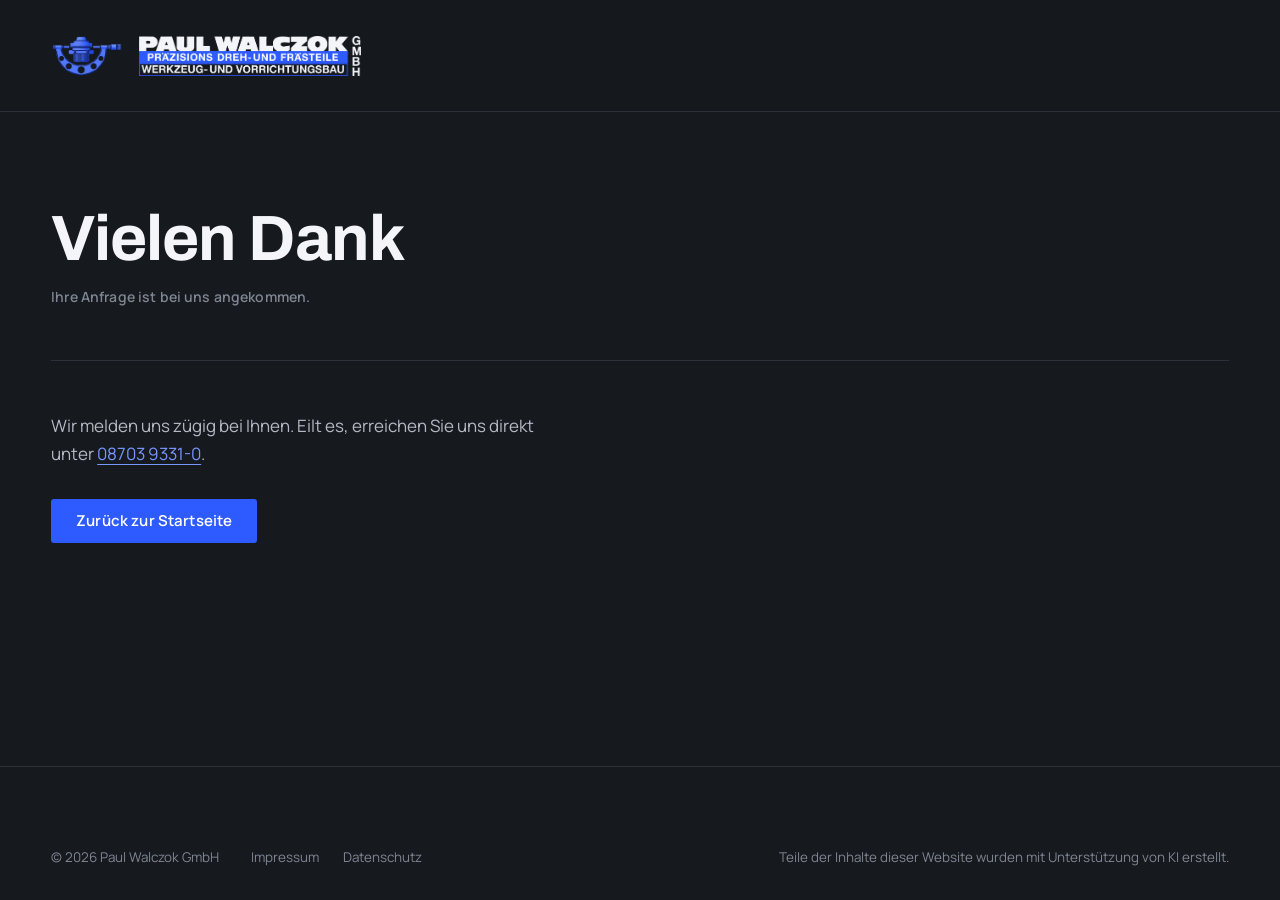
==== commit 0742ca67: "Hintergrund noch einen Ticken heller Grund #111317 -> #16191E, Flaechen #181B20 -> #1D2026, #1E2228 " ====
--- a/danke.html
+++ b/danke.html
@@ -5,16 +5,16 @@
 <meta name="viewport" content="width=device-width, initial-scale=1">
 <title>Vielen Dank · Paul Walczok GmbH</title>
 <meta name="description" content="Ihre Anfrage an die Paul Walczok GmbH ist angekommen.">
-<meta name="theme-color" content="#111317">
+<meta name="theme-color" content="#16191E">
 <meta name="robots" content="noindex,nofollow">
 
 <link rel="icon" type="image/png" sizes="32x32" href="assets/img/favicon-32.png">
 <link rel="icon" type="image/png" sizes="64x64" href="assets/img/favicon-64.png">
 <link rel="apple-touch-icon" href="assets/img/favicon-180.png">
 
-<link rel="stylesheet" href="fonts/fonts.css?v=20260930b">
-<link rel="stylesheet" href="css/styles.css?v=20260930b">
-<link rel="stylesheet" href="css/legal.css?v=20260930b">
+<link rel="stylesheet" href="fonts/fonts.css?v=20261009">
+<link rel="stylesheet" href="css/styles.css?v=20261009">
+<link rel="stylesheet" href="css/legal.css?v=20261009">
 </head>
 
 <!-- Bestaetigungsseite fuer das Kontaktformular OHNE JavaScript: Netlify
--- a/css/styles.css
+++ b/css/styles.css
@@ -10,21 +10,22 @@
      dunklen Formular. */
   color-scheme: dark;
 
-  /* 29.09.2026: auf Kundenwunsch etwas heller (vorher #08090B / #101216 /
+  /* 09.10.2026: auf Wunsch noch einen Ticken heller (29.09.: #111317 / #181B20 /
+     #1E2228; davor #08090B / #101216 /
      #15181D). Die RGB-Tripel werden fuer halbtransparente Verlaeufe gebraucht,
      damit Bildverlaeufe genau in den Grund auslaufen. */
-  --bg:        #111317;
-  --bg-rgb:    17, 19, 23;
-  --surface:   #181B20;
-  --surface-rgb: 24, 27, 32;
-  --surface-2: #1E2228;
+  --bg:        #16191E;
+  --bg-rgb:    22, 25, 30;
+  --surface:   #1D2026;
+  --surface-rgb: 29, 32, 38;
+  --surface-2: #23272E;
   --fg:        #F3F5F8;
   --fg-dim:    #B4BAC4;
   --muted:     #7E8692;
   --accent:    #2E5BFF;
   --accent-hi: #7796FF;
-  --line:      #262B33;
-  --line-2:    #313742;
+  --line:      #2C3139;
+  --line-2:    #373D48;
 
   --ff-dis: 'Archivo', 'Helvetica Neue', Arial, sans-serif;
   --ff-txt: 'Manrope', 'Helvetica Neue', Arial, sans-serif;
@@ -260,7 +261,7 @@
   display: block;
   width: var(--mark-kachel);
   height: var(--mark-kachel);
-  background-image: url(../assets/img/logo-spin3d.webp?v=20260930b);
+  background-image: url(../assets/img/logo-spin3d.webp?v=20261009);
   background-repeat: no-repeat;
   background-size: calc(var(--mark-kachel) * 11) calc(var(--mark-kachel) * 11);
   background-position: 0 0;       /* Lage 0 = Frontansicht */
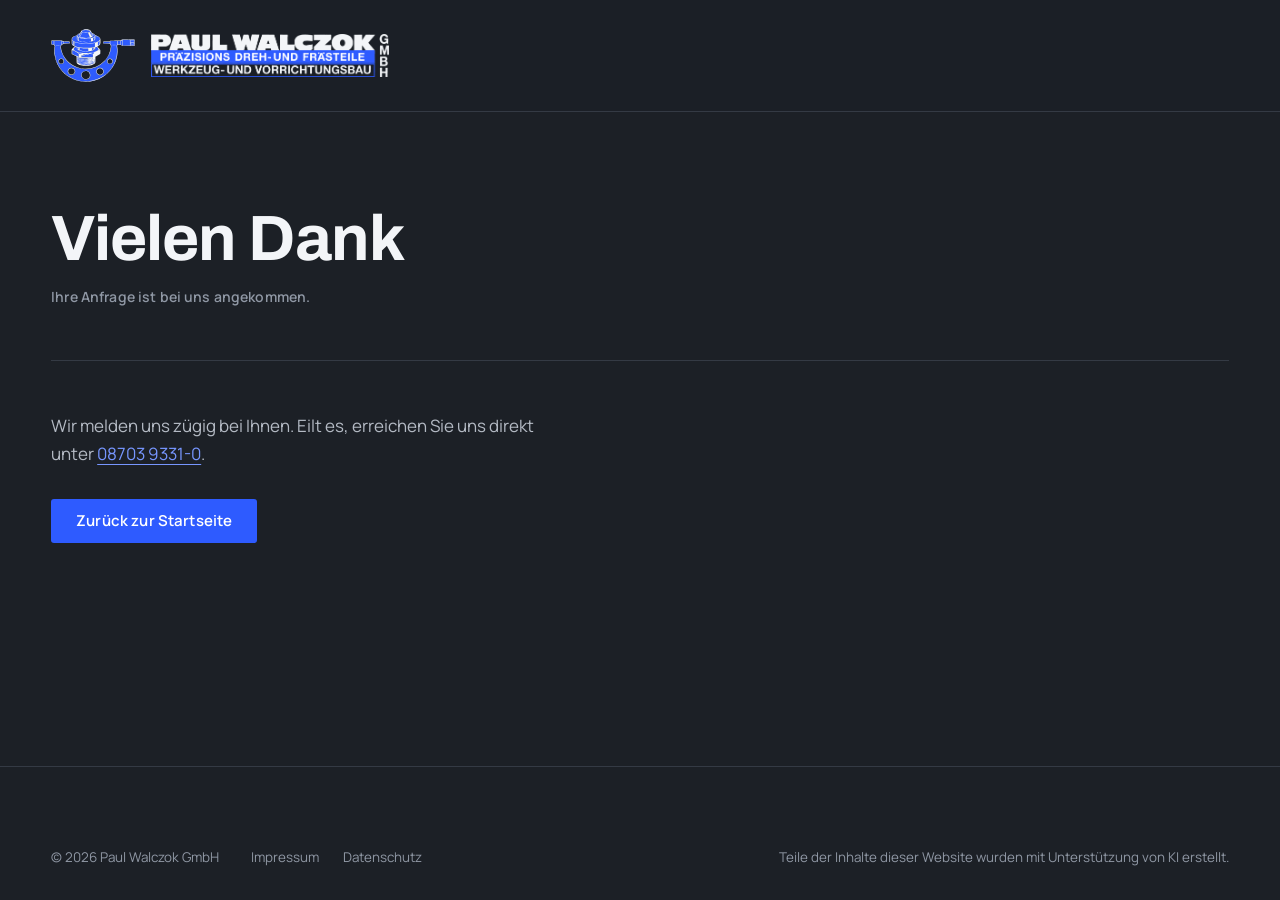
==== commit cce781a2: "Kundenhinweise 13.11.: heller, Logo aus Vektordatei, groesser, kraeftigere Fotos Hinweise Homepage-2" ====
--- a/danke.html
+++ b/danke.html
@@ -5,7 +5,7 @@
 <meta name="viewport" content="width=device-width, initial-scale=1">
 <title>Vielen Dank · Paul Walczok GmbH</title>
 <meta name="description" content="Ihre Anfrage an die Paul Walczok GmbH ist angekommen.">
-<meta name="theme-color" content="#16191E">
+<meta name="theme-color" content="#1C2026">
 <meta name="robots" content="noindex,nofollow">
 
 <link rel="icon" type="image/png" sizes="32x32" href="assets/img/favicon-32.png">
@@ -13,7 +13,7 @@
 <link rel="apple-touch-icon" href="assets/img/favicon-180.png">
 
 <link rel="stylesheet" href="fonts/fonts.css?v=20261009">
-<link rel="stylesheet" href="css/styles.css?v=20261009">
+<link rel="stylesheet" href="css/styles.css?v=20261113">
 <link rel="stylesheet" href="css/legal.css?v=20261009">
 </head>
 
@@ -27,7 +27,7 @@
   <div class="hdr__in">
     <div class="brand">
       <a class="brand__link" href="index.html" aria-label="Paul Walczok GmbH, zur Startseite">
-        <img class="mark mark--still" src="assets/img/logo-mark-3d.webp" width="168" height="168" alt="" aria-hidden="true">
+        <img class="mark" src="assets/img/logo-mark-vektor.svg?v=20261113" width="139" height="90" alt="" aria-hidden="true" decoding="async">
         <img class="brand__wm" src="assets/img/logo-wordmark-dunkel.webp" width="1047" height="189" alt="" aria-hidden="true" decoding="async">
       </a>
     </div>
--- a/css/styles.css
+++ b/css/styles.css
@@ -10,22 +10,23 @@
      dunklen Formular. */
   color-scheme: dark;
 
-  /* 09.10.2026: auf Wunsch noch einen Ticken heller (29.09.: #111317 / #181B20 /
-     #1E2228; davor #08090B / #101216 /
-     #15181D). Die RGB-Tripel werden fuer halbtransparente Verlaeufe gebraucht,
+  /* 13.11.2026: Kunde (Hinweise Homepage-2) will den Grund nochmal heller.
+     Verlauf: 13.11. #1C2026 / #23272E / #2A2F37 · 09.10. #16191E · 29.09.
+     #111317 · davor #08090B. Die graue Schrift ist dafuer heller geworden
+     (#7E8692 -> #8F97A4), damit sie auf allen drei Flaechen ueber 4,5:1 bleibt. Die RGB-Tripel werden fuer halbtransparente Verlaeufe gebraucht,
      damit Bildverlaeufe genau in den Grund auslaufen. */
-  --bg:        #16191E;
-  --bg-rgb:    22, 25, 30;
-  --surface:   #1D2026;
-  --surface-rgb: 29, 32, 38;
-  --surface-2: #23272E;
+  --bg:        #1C2026;
+  --bg-rgb:    28, 32, 38;
+  --surface:   #23272E;
+  --surface-rgb: 35, 39, 46;
+  --surface-2: #2A2F37;
   --fg:        #F3F5F8;
   --fg-dim:    #B4BAC4;
-  --muted:     #7E8692;
+  --muted:     #8F97A4;
   --accent:    #2E5BFF;
   --accent-hi: #7796FF;
-  --line:      #2C3139;
-  --line-2:    #373D48;
+  --line:      #343A44;
+  --line-2:    #404753;
 
   --ff-dis: 'Archivo', 'Helvetica Neue', Arial, sans-serif;
   --ff-txt: 'Manrope', 'Helvetica Neue', Arial, sans-serif;
@@ -230,65 +231,38 @@
 
 .brand { display: flex; align-items: center; gap: 16px; margin-right: auto; }
 
-/* Bildmarke als echtes 3D-Bauteil (Kantenlaenge 84 px in der 112-px-Zeile).
-
-   Gerendert aus der Kundendatei 3d-logo.STEP: 120 Lagen einer vollen
-   Umdrehung um die senkrechte Achse (3 Grad je Lage), wie in der
-   SOLIDWORKS-Aufnahme des Kunden — ein Drehteller, kein Kippen. Abgelegt
-   als 11 x 11 Raster in einem einzigen WebP, Kachel 168 px = exakt die
-   doppelte Anzeigekante fuer Retina-Bildschirme. Beim Scrollen wird nur die
-   background-position umgeschaltet — kein Video, kein WebGL.
-
-   Warum ein Sprite und keine CSS-3D-Transformation: das Bauteil ist ein
-   Koerper mit Gewinde, Sechskant und Bohrungen. Eine transformierte Flaeche
-   kaeme nur an eine gekippte Scheibe heran, nie an die Verdeckungen, die
-   sich beim Drehen ergeben.
-
-   Lage 0 (links oben) ist exakt die Frontansicht der Kundendatei. In Ruhe
-   rastet js/main.js genau dorthin zurueck: das Logo steht dann still und
-   zeigt das Original.
-
-   Raster: 11 Spalten x 11 Zeilen. Die Anzeigekante steht EINMAL in --mark-kachel;
-   Breite, Hoehe und background-size leiten sich daraus ab. Ein Breakpoint aendert
-   also nur diese eine Zahl, sonst zerfaellt das Raster (background-size und
-   Schrittweite muessen immer zusammenpassen). js/main.js liest die Kachelgroesse
-   zur Laufzeit aus dem Element und rechnet nicht mit einem eigenen Wert. */
+/* Marke und Schriftzug (13.11.2026, Hinweise Homepage-2 des Kunden).
+
+   Bildmarke: aus der Vektordatei des Kunden (Patch der Arbeitskleidung),
+   Koerper im Akzentblau, Linien hell. Vorher drehte hier ein 3D-Bauteil aus
+   3d-logo.STEP; der Kunde fand es "unrund" — die strenge Frontansicht machte
+   den Bolzen kantig, im Patch sieht man ihn leicht von oben und rund.
+
+   Schriftzug: der Original-Schriftzug der CI als Dunkel-Version (30.09.2026:
+   Band im Akzentblau, weisses Band als blau umrandetes Band mit heller Schrift),
+   als Bild, weil die Schrift der Firma keine Webschrift ist.
+
+   Groesse: der Kunde will beides groesser. Es gibt EINE Stellschraube, die
+   Hoehe des Schriftzugs (--wm-h); die Marke steht immer 1,25-mal so hoch, die
+   Breiten folgen den Seitenverhaeltnissen (Marke 139:90, Schriftzug 1047:189).
+   Breakpoints aendern nur --wm-h. */
+/* Mit voller Navigation (ab 1260 px) teilen sich Marke, Schriftzug und sechs
+   Menuepunkte eine Zeile. Der Schriftzug waechst deshalb mit der Breite:
+   41 px bei 1260, 54 px bei 1380, 58 px ab rund 1410 (gemessen, mit 2 px Luft).
+   Darunter (Klappmenue) setzt der Breakpoint eigene Werte. */
+.brand { --wm-h: clamp(40px, calc(11.1vw - 99px), 58px); }
 /* Marke und Schriftzug stehen zusammen im Link: ein Tipp auf den Namen fuehrt
    ebenfalls nach oben. Der Abstand kommt von .brand. */
 .brand__link { display: flex; align-items: center; gap: inherit; }
 .mark {
-  --mark-kachel: 84px;            /* einzige Stellschraube fuer die Groesse */
-  display: block;
-  width: var(--mark-kachel);
-  height: var(--mark-kachel);
-  background-image: url(../assets/img/logo-spin3d.webp?v=20261009);
-  background-repeat: no-repeat;
-  background-size: calc(var(--mark-kachel) * 11) calc(var(--mark-kachel) * 11);
-  background-position: 0 0;       /* Lage 0 = Frontansicht */
-  /* Kein will-change: background-position ist keine Compositor-Eigenschaft, der
-     Hinweis spart hier keinen Paint, haelt aber dauerhaft eine Ebene mit der
-     1800 x 1600 grossen Textur im Grafikspeicher — auch bei reduzierter
-     Bewegung, wo gar nichts animiert wird. */
-}
-
-/* Hintergrundbilder druckt der Browser von sich aus nicht. Ohne diese Regel
-   bliebe im Ausdruck der Startseite eine Luecke neben dem Schriftzug. */
-@media print {
-  .mark { -webkit-print-color-adjust: exact; print-color-adjust: exact; }
-}
-
-/* 30.09.2026: Dunkel-Version des CI-Schriftzugs (logo-wordmark-dunkel.webp):
-   gleiche Form und Buchstaben, Band im Akzentblau der Seite, das weisse Band
-   als blau umrandetes Band mit heller Schrift. Das Original mit grellweisser
-   Flaeche wirkte auf dem dunklen Grund wie ein Fremdkoerper. */
-/* Original-Schriftzug aus der CI (Kundenwunsch 29.09.2026), als Bild, weil
-   die Schrift der Firma keine Webschrift ist und Band und Rahmen dazugehoeren.
-   Die Hoehe steuert alles, die Breite folgt dem Seitenverhaeltnis 1047:189. */
-.brand__wm { display: block; height: 44px; width: auto; max-width: none; }
+  display: block; flex: none;
+  height: calc(var(--wm-h) * 1.25); width: auto; max-width: none;
+}
+.brand__wm { display: block; flex: none; height: var(--wm-h); width: auto; max-width: none; }
 
 /* Sechs Eintraege plus Knopf brauchen mehr Platz als die frueheren vier, die
    Abstaende sind deshalb enger gefasst. */
-.nav { display: flex; align-items: center; gap: clamp(15px, 1.7vw, 34px); }
+.nav { display: flex; align-items: center; gap: clamp(15px, 1.4vw, 22px); }
 .nav > a:not(.nav__cta) {
   position: relative;
   padding: 10px 0;
@@ -932,7 +906,7 @@
   transition: border-color .25s var(--ease), background-color .25s var(--ease);
 }
 .f textarea { resize: vertical; min-height: 128px; }
-.f input:hover, .f textarea:hover { border-color: #333A46; }
+.f input:hover, .f textarea:hover { border-color: #4A5260; }
 .f input:focus, .f textarea:focus { border-color: var(--accent); outline-offset: 1px; }
 .f input[aria-invalid="true"], .f textarea[aria-invalid="true"] { border-color: #FF6B6B; }
 /* Die native Checkbox kennt keinen roten Rahmen: der Fehler zeigt sich als Ring. */
@@ -983,7 +957,7 @@
   gap: clamp(28px, 3vw, 56px);
 }
 /* Ruhebild der 3D-Marke, gleiche Kante wie im Kopf */
-.ftr__brand img { width: 84px; height: 84px; }
+.ftr__brand img { width: 124px; height: auto; }   /* Bildmarke 139:90 */
 .ftr__claim { margin: 20px 0 0; max-width: 34ch; font-size: .95rem; color: var(--muted); }
 .ftr h2 { margin: 0 0 12px; }
 .ftr li, .ftr address { font-size: .94rem; line-height: 1.85; color: var(--fg-dim); }
@@ -1043,18 +1017,14 @@
 
 /* ------------------------------------------------------------ 14 Responsiv */
 /* Die Navigation traegt sechs Eintraege plus Knopf und braucht in einer Zeile
-   rund 1350 px, in der kompakten Stufe (Marke 72, Schriftzug 44, Luecke 18)
-   rund 1230 px. Darunter wird daraus das Klappmenue. Der Kopf selbst bleibt
-   bis 980 px in voller Hoehe, Menue und Kopfmasse stehen deshalb in
-   getrennten Bloecken. js/main.js schliesst das Menue, sobald die Breite
-   ueber diese Grenze wechselt (gleicher Wert dort). */
-@media (min-width: 1260px) and (max-width: 1379px) {
-  .mark { --mark-kachel: 72px; }      /* main.js liest die Kachel zur Laufzeit */
-  .brand__wm { height: 40px; }
-  .nav { gap: 18px; }
-}
+   ab 1260 px Platz (Marke und Schriftzug wachsen dort mit der Breite, siehe
+   .brand). Darunter wird daraus das Klappmenue; dann ist wieder Platz fuer den
+   grossen Schriftzug. Der Kopf selbst bleibt bis 980 px in voller Hoehe, Menue
+   und Kopfmasse stehen deshalb in getrennten Bloecken. js/main.js schliesst das
+   Menue, sobald die Breite ueber diese Grenze wechselt (gleicher Wert dort). */
 @media (max-width: 1259px) {
   .burger { display: grid; place-items: center; }
+  .brand { --wm-h: 58px; }
 
   /* Das Menue reicht bis zum unteren Rand: keine halb sichtbare, tote Seite
      darunter, und im Querformat (z. B. 844 x 390) laesst es sich scrollen. */
@@ -1124,11 +1094,7 @@
 
 @media (max-width: 980px) {
   :root { --hh: 84px; }
-  /* Nur die Kachelgroesse setzen: Breite, Hoehe und background-size haengen
-     per calc() daran. Wuerde hier width/height direkt gesetzt, bliebe das
-     Kachelraster bei 84 px stehen und das Sprite zerfiele. */
-  .mark { --mark-kachel: 62px; }              /* Marke 62 px in 84-px-Kopfzeile */
-  .brand__wm { height: 34px; }
+  .brand { --wm-h: 44px; }                    /* Marke 55 px in 84-px-Kopfzeile */
   .brand { gap: 12px; }
 
   /* Kontakt einspaltig: das Formular kommt direkt nach dem Kopf, Foto und
@@ -1190,12 +1156,13 @@
 }
 
 @media (max-width: 460px) {
-  /* Die Hoehe des Schriftzugs waechst mit der Breite: 25 px bei 320, 37 px
-     bei 390. Eine feste Hoehe liess bei 320 den Burger auf 22 px schrumpfen
-     und bei 390 rechts 62 px ungenutzt. */
+  /* Die Hoehe des Schriftzugs waechst mit der Breite: 27 px bei 320, 37 px
+     bei 390, 40 px ab 412. Marke + Schriftzug sind zusammen 7,5 x --wm-h + 10
+     breit; daneben brauchen Burger und Raender 100 px. Eine feste Hoehe liess
+     bei 320 den Burger schrumpfen und bei 390 rechts Platz ungenutzt. */
   .hdr__in { gap: 12px; }
   .brand { gap: 10px; }
-  .brand__wm { height: clamp(22px, calc((100vw - 172px) * .15), 34px); }
+  .brand { --wm-h: clamp(24px, calc(13.3vw - 15px), 40px); }
   /* Die Referenzen bleiben auch auf dem Handy zweispaltig. Einspaltig waren
      sechs quadratische Kacheln allein gut 2000 px lang. */
   .ref__i figcaption { padding-top: 8px; font-size: 13px; }
@@ -1544,8 +1511,7 @@
    Marke zur Laufzeit. Rahmen mit object-fit: cover schneiden nur zu. */
 @media (orientation: landscape) and (max-height: 500px) {
   :root { --hh: 64px; --sp: 48px; }
-  .mark { --mark-kachel: 48px; }
-  .brand__wm { height: 26px; }
+  .brand { --wm-h: 30px; }
   /* Rahmen mit festem Seitenverhaeltnis werden dadurch schmaler statt hoeher
      (die Hoehengrenze uebertraegt sich ueber aspect-ratio auf die Breite):
      das Foto bleibt ganz und passt unter die Kopfzeile. */
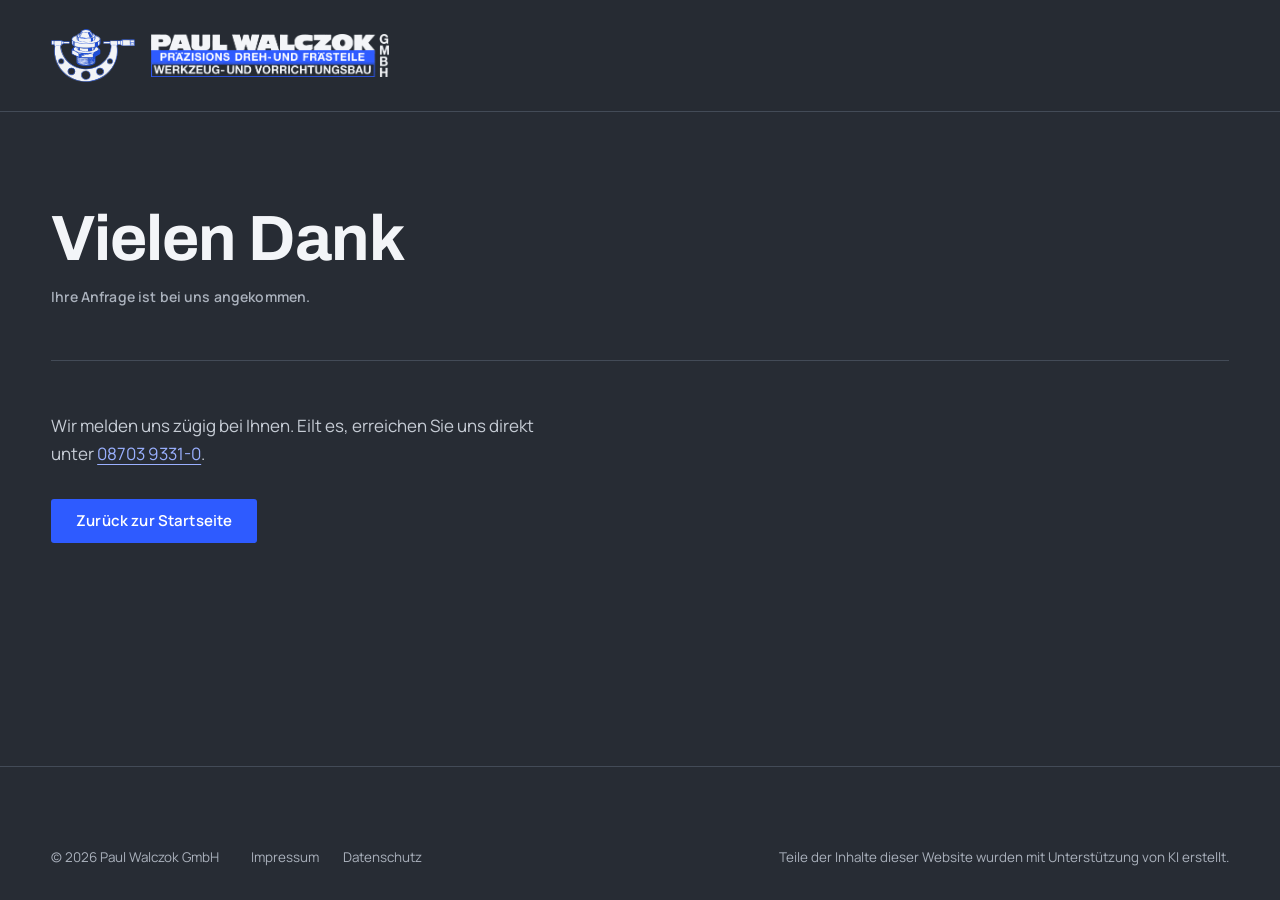
==== commit a254551c: "Logo wie auf dem Patch, dreht beim Scrollen, Buehne im Hero, Seite heller Zweite Runde am 13.11. (Ru" ====
--- a/danke.html
+++ b/danke.html
@@ -5,7 +5,7 @@
 <meta name="viewport" content="width=device-width, initial-scale=1">
 <title>Vielen Dank · Paul Walczok GmbH</title>
 <meta name="description" content="Ihre Anfrage an die Paul Walczok GmbH ist angekommen.">
-<meta name="theme-color" content="#1C2026">
+<meta name="theme-color" content="#272C34">
 <meta name="robots" content="noindex,nofollow">
 
 <link rel="icon" type="image/png" sizes="32x32" href="assets/img/favicon-32.png">
@@ -13,7 +13,7 @@
 <link rel="apple-touch-icon" href="assets/img/favicon-180.png">
 
 <link rel="stylesheet" href="fonts/fonts.css?v=20261009">
-<link rel="stylesheet" href="css/styles.css?v=20261113">
+<link rel="stylesheet" href="css/styles.css?v=20261113b">
 <link rel="stylesheet" href="css/legal.css?v=20261009">
 </head>
 
@@ -27,7 +27,7 @@
   <div class="hdr__in">
     <div class="brand">
       <a class="brand__link" href="index.html" aria-label="Paul Walczok GmbH, zur Startseite">
-        <img class="mark" src="assets/img/logo-mark-vektor.svg?v=20261113" width="139" height="90" alt="" aria-hidden="true" decoding="async">
+        <img class="mark" src="assets/img/logo-mark-vektor.svg?v=20261113b" width="139" height="90" alt="" aria-hidden="true" decoding="async">
         <img class="brand__wm" src="assets/img/logo-wordmark-dunkel.webp" width="1047" height="189" alt="" aria-hidden="true" decoding="async">
       </a>
     </div>
--- a/css/styles.css
+++ b/css/styles.css
@@ -10,23 +10,25 @@
      dunklen Formular. */
   color-scheme: dark;
 
-  /* 13.11.2026: Kunde (Hinweise Homepage-2) will den Grund nochmal heller.
-     Verlauf: 13.11. #1C2026 / #23272E / #2A2F37 · 09.10. #16191E · 29.09.
-     #111317 · davor #08090B. Die graue Schrift ist dafuer heller geworden
-     (#7E8692 -> #8F97A4), damit sie auf allen drei Flaechen ueber 4,5:1 bleibt. Die RGB-Tripel werden fuer halbtransparente Verlaeufe gebraucht,
+  /* 13.11.2026 (zweite Runde): die Stimmung der Seite soll insgesamt heller
+     sein. Verlauf des Grunds: #272C34 · 13.11. frueh #1C2026 · 09.10. #16191E ·
+     29.09. #111317 · davor #08090B. Graue und blaue Schrift sind mitgewachsen
+     (--muted #AAB1BC, --fg-dim #C6CCD5, --accent-hi #9AB0FF), damit sie auf
+     allen drei Flaechen ueber 4,5:1 bleiben. Auch die Schleier ueber dem
+     Hero-Film und dem Kennzahlen-Foto sind duenner. Die RGB-Tripel werden fuer halbtransparente Verlaeufe gebraucht,
      damit Bildverlaeufe genau in den Grund auslaufen. */
-  --bg:        #1C2026;
-  --bg-rgb:    28, 32, 38;
-  --surface:   #23272E;
-  --surface-rgb: 35, 39, 46;
-  --surface-2: #2A2F37;
+  --bg:        #272C34;
+  --bg-rgb:    39, 44, 52;
+  --surface:   #2F353E;
+  --surface-rgb: 47, 53, 62;
+  --surface-2: #373E48;
   --fg:        #F3F5F8;
-  --fg-dim:    #B4BAC4;
-  --muted:     #8F97A4;
+  --fg-dim:    #C6CCD5;
+  --muted:     #AAB1BC;
   --accent:    #2E5BFF;
-  --accent-hi: #7796FF;
-  --line:      #343A44;
-  --line-2:    #404753;
+  --accent-hi: #9AB0FF;
+  --line:      #434B57;
+  --line-2:    #515A68;
 
   --ff-dis: 'Archivo', 'Helvetica Neue', Arial, sans-serif;
   --ff-txt: 'Manrope', 'Helvetica Neue', Arial, sans-serif;
@@ -233,19 +235,19 @@
 
 /* Marke und Schriftzug (13.11.2026, Hinweise Homepage-2 des Kunden).
 
-   Bildmarke: aus der Vektordatei des Kunden (Patch der Arbeitskleidung),
-   Koerper im Akzentblau, Linien hell. Vorher drehte hier ein 3D-Bauteil aus
-   3d-logo.STEP; der Kunde fand es "unrund" — die strenge Frontansicht machte
-   den Bolzen kantig, im Patch sieht man ihn leicht von oben und rund.
+   Bildmarke: aus der Vektordatei des Kunden (Patch der Arbeitskleidung), Optik
+   wie auf dem Patch — heller Koerper, blaue Linien. Vorher drehte hier ein
+   3D-Bauteil aus 3d-logo.STEP; der Kunde fand es "unrund" (strenge
+   Frontansicht, der Bolzen wirkte kantig).
 
    Schriftzug: der Original-Schriftzug der CI als Dunkel-Version (30.09.2026:
    Band im Akzentblau, weisses Band als blau umrandetes Band mit heller Schrift),
    als Bild, weil die Schrift der Firma keine Webschrift ist.
 
-   Groesse: der Kunde will beides groesser. Es gibt EINE Stellschraube, die
-   Hoehe des Schriftzugs (--wm-h); die Marke steht immer 1,25-mal so hoch, die
-   Breiten folgen den Seitenverhaeltnissen (Marke 139:90, Schriftzug 1047:189).
-   Breakpoints aendern nur --wm-h. */
+   Groesse: es gibt EINE Stellschraube, die Hoehe des Schriftzugs (--wm-h); die
+   Marke steht immer 1,25-mal so hoch, die Breiten folgen den
+   Seitenverhaeltnissen (Marke 139:90, Schriftzug 1047:189). Breakpoints
+   aendern nur --wm-h. */
 /* Mit voller Navigation (ab 1260 px) teilen sich Marke, Schriftzug und sechs
    Menuepunkte eine Zeile. Der Schriftzug waechst deshalb mit der Breite:
    41 px bei 1260, 54 px bei 1380, 58 px ab rund 1410 (gemessen, mit 2 px Luft).
@@ -255,9 +257,62 @@
    ebenfalls nach oben. Der Abstand kommt von .brand. */
 .brand__link { display: flex; align-items: center; gap: inherit; }
 .mark {
-  display: block; flex: none;
-  height: calc(var(--wm-h) * 1.25); width: auto; max-width: none;
-}
+  display: block; flex: none; position: relative;
+  height: calc(var(--wm-h) * 1.25); aspect-ratio: 139.02 / 89.82;
+}
+img.mark { width: auto; max-width: none; }        /* Unterseiten: ein Bild */
+/* Startseite: drei deckungsgleiche Ebenen. Der Buegel dreht um die senkrechte
+   Achse durch die Bolzenmitte (41,19 % der Breite), mit etwas Perspektive. Die
+   beiden Buegelbilder zeigen je eine Haelfte und ueberlappen an der Achse um
+   einen Hauch, damit dort keine Naht steht. Welche Haelfte vorn liegt, setzt
+   js/main.js ueber data-vorn; in Ruhe (0 Grad) ist es gleichgueltig. */
+.mark > img { position: absolute; inset: 0; display: block; width: 100%; height: 100%; max-width: none; }
+/* Die Buegelbilder sind doppelt so gross angelegt und per scale(.5) auf die
+   Marke gebracht: der Browser zeichnet gedrehte Ebenen in ihrer Layoutgroesse
+   vor, und auf der Buehne (Marke bis 2,2-fach vergroessert) waeren sie sonst
+   unscharf. Die Verschiebungen holen die Drehachse (41,19 % der Markenbreite,
+   halbe Hoehe) in den Ursprung; Prozentwerte beziehen sich auf das doppelt so
+   grosse Bild, deshalb die halben Zahlen. */
+.mark > .mark__b {
+  z-index: 1;
+  inset: 0 auto auto 0; width: 200%; height: 200%;
+  transform-origin: 0 0;
+  transform: translate(20.595%, 25%) perspective(calc(var(--wm-h) * 11)) rotateY(var(--dreh, 0deg))
+             translate(-20.595%, -25%) scale(.5);
+}
+.mark__b--l { clip-path: inset(0 58.5% 0 0); }
+.mark__b--r { clip-path: inset(0 0 0 40.9%); }
+.mark__z { z-index: 2; }
+.mark[data-vorn="l"] .mark__b--l,
+.mark[data-vorn="r"] .mark__b--r { z-index: 3; }
+
+/* Buehne (nur Startseite, .hdr--buehne): oben auf der Seite stehen Marke und
+   Schriftzug gross und mittig ueber dem Hero, beim Scrollen wandern sie an
+   ihren Platz links oben. js/main.js rechnet Lage und Groesse aus dem Platz,
+   den .hero__buehne freihaelt, und setzt nur transform. Bis das Skript
+   gemessen hat, bleibt das Paar unsichtbar, sonst spraenge es beim Laden von
+   links oben in die Mitte. Faellt das Skript aus, zeigt .no-anim es wieder. */
+.brand__link { transform-origin: 0 0; }
+.hero__buehne { display: none; }
+@media (min-width: 1100px) and (min-height: 680px) {
+  .js .hdr--buehne .brand__link { opacity: 0; }
+  .js .hdr--buehne.is-bereit .brand__link,
+  .no-anim .hdr--buehne .brand__link { opacity: 1; transition: opacity .35s var(--ease); }
+  .hero__buehne { display: block; height: clamp(96px, 15vh, 170px); margin-bottom: 14px; }
+  /* Die Buehne braucht Hoehe. Damit Ueberschrift, Text und Knoepfe trotzdem im
+     ersten Bild bleiben, richtet sich die Ueberschrift hier auch nach der
+     Fensterhoehe (auf einem 1080er Bildschirm bleibt sie wie zuvor), und die
+     Abstaende sind etwas knapper.
+     (body davor: die Grundregeln des Hero stehen weiter unten in der Datei und
+     wuerden sonst gewinnen.) */
+  body .hero { padding-top: calc(var(--hh) + 4px); padding-bottom: clamp(22px, 3.4vh, 80px); }
+  body .hero__h1 { margin-top: 14px; font-size: clamp(2.85rem, min(7.4vw, 9.4vh), 6.4rem); }
+  body .hero__sub { margin-top: clamp(14px, 2.4vh, 28px); }
+  body .hero__act { margin-top: clamp(18px, 3vh, 38px); }
+  body .hero__proof { margin-top: clamp(20px, 3.4vh, 56px); padding-top: clamp(14px, 2vh, 22px); }
+}
+/* Bei offenem Klappmenue steht das Paar immer an seinem Platz in der Leiste. */
+.hdr.is-navopen .brand__link { transform: none !important; }
 .brand__wm { display: block; flex: none; height: var(--wm-h); width: auto; max-width: none; }
 
 /* Sechs Eintraege plus Knopf brauchen mehr Platz als die frueheren vier, die
@@ -317,14 +372,14 @@
 .hero__veil {
   position: absolute; inset: 0; z-index: 1;
   background:
-    linear-gradient(180deg, rgba(var(--bg-rgb), .70) 0%, rgba(var(--bg-rgb), .15) 24%, rgba(var(--bg-rgb), .15) 62%, rgba(var(--bg-rgb), .55) 86%, var(--bg) 100%),
-    linear-gradient(90deg, rgba(var(--bg-rgb), .84) 0%, rgba(var(--bg-rgb), .68) 30%, rgba(var(--bg-rgb), .28) 56%, rgba(var(--bg-rgb), .04) 80%, rgba(var(--bg-rgb), 0) 100%);
+    linear-gradient(180deg, rgba(var(--bg-rgb), .58) 0%, rgba(var(--bg-rgb), .10) 24%, rgba(var(--bg-rgb), .10) 62%, rgba(var(--bg-rgb), .50) 86%, var(--bg) 100%),
+    linear-gradient(90deg, rgba(var(--bg-rgb), .78) 0%, rgba(var(--bg-rgb), .60) 30%, rgba(var(--bg-rgb), .22) 56%, rgba(var(--bg-rgb), .02) 80%, rgba(var(--bg-rgb), 0) 100%);
 }
 /* Auf dem Handy steht der Text ueber die ganze Breite, es gibt kein freies
    Rechts. Dort bleibt die Abdunklung flaechig. */
 @media (max-width: 700px) {
   .hero__veil {
-    background: linear-gradient(180deg, rgba(var(--bg-rgb), .78) 0%, rgba(var(--bg-rgb), .42) 30%, rgba(var(--bg-rgb), .70) 70%, var(--bg) 100%);
+    background: linear-gradient(180deg, rgba(var(--bg-rgb), .70) 0%, rgba(var(--bg-rgb), .38) 30%, rgba(var(--bg-rgb), .64) 70%, var(--bg) 100%);
   }
 }
 .hero__in { position: relative; z-index: 2; }
@@ -826,7 +881,7 @@
 .stats__bg img { width: 100%; height: 100%; object-fit: cover; }
 .stats__bg::after {
   content: ''; position: absolute; inset: 0;
-  background: linear-gradient(180deg, var(--bg) 0%, rgba(var(--bg-rgb), .62) 30%, rgba(var(--bg-rgb), .86) 82%, var(--bg) 100%);
+  background: linear-gradient(180deg, var(--bg) 0%, rgba(var(--bg-rgb), .50) 30%, rgba(var(--bg-rgb), .78) 82%, var(--bg) 100%);
 }
 .stats__in { position: relative; z-index: 1; }
 /* Zwei mal zwei statt vier nebeneinander: nur so tragen alle vier Kennzahlen
@@ -906,7 +961,7 @@
   transition: border-color .25s var(--ease), background-color .25s var(--ease);
 }
 .f textarea { resize: vertical; min-height: 128px; }
-.f input:hover, .f textarea:hover { border-color: #4A5260; }
+.f input:hover, .f textarea:hover { border-color: #5C6675; }
 .f input:focus, .f textarea:focus { border-color: var(--accent); outline-offset: 1px; }
 .f input[aria-invalid="true"], .f textarea[aria-invalid="true"] { border-color: #FF6B6B; }
 /* Die native Checkbox kennt keinen roten Rahmen: der Fehler zeigt sich als Ring. */
